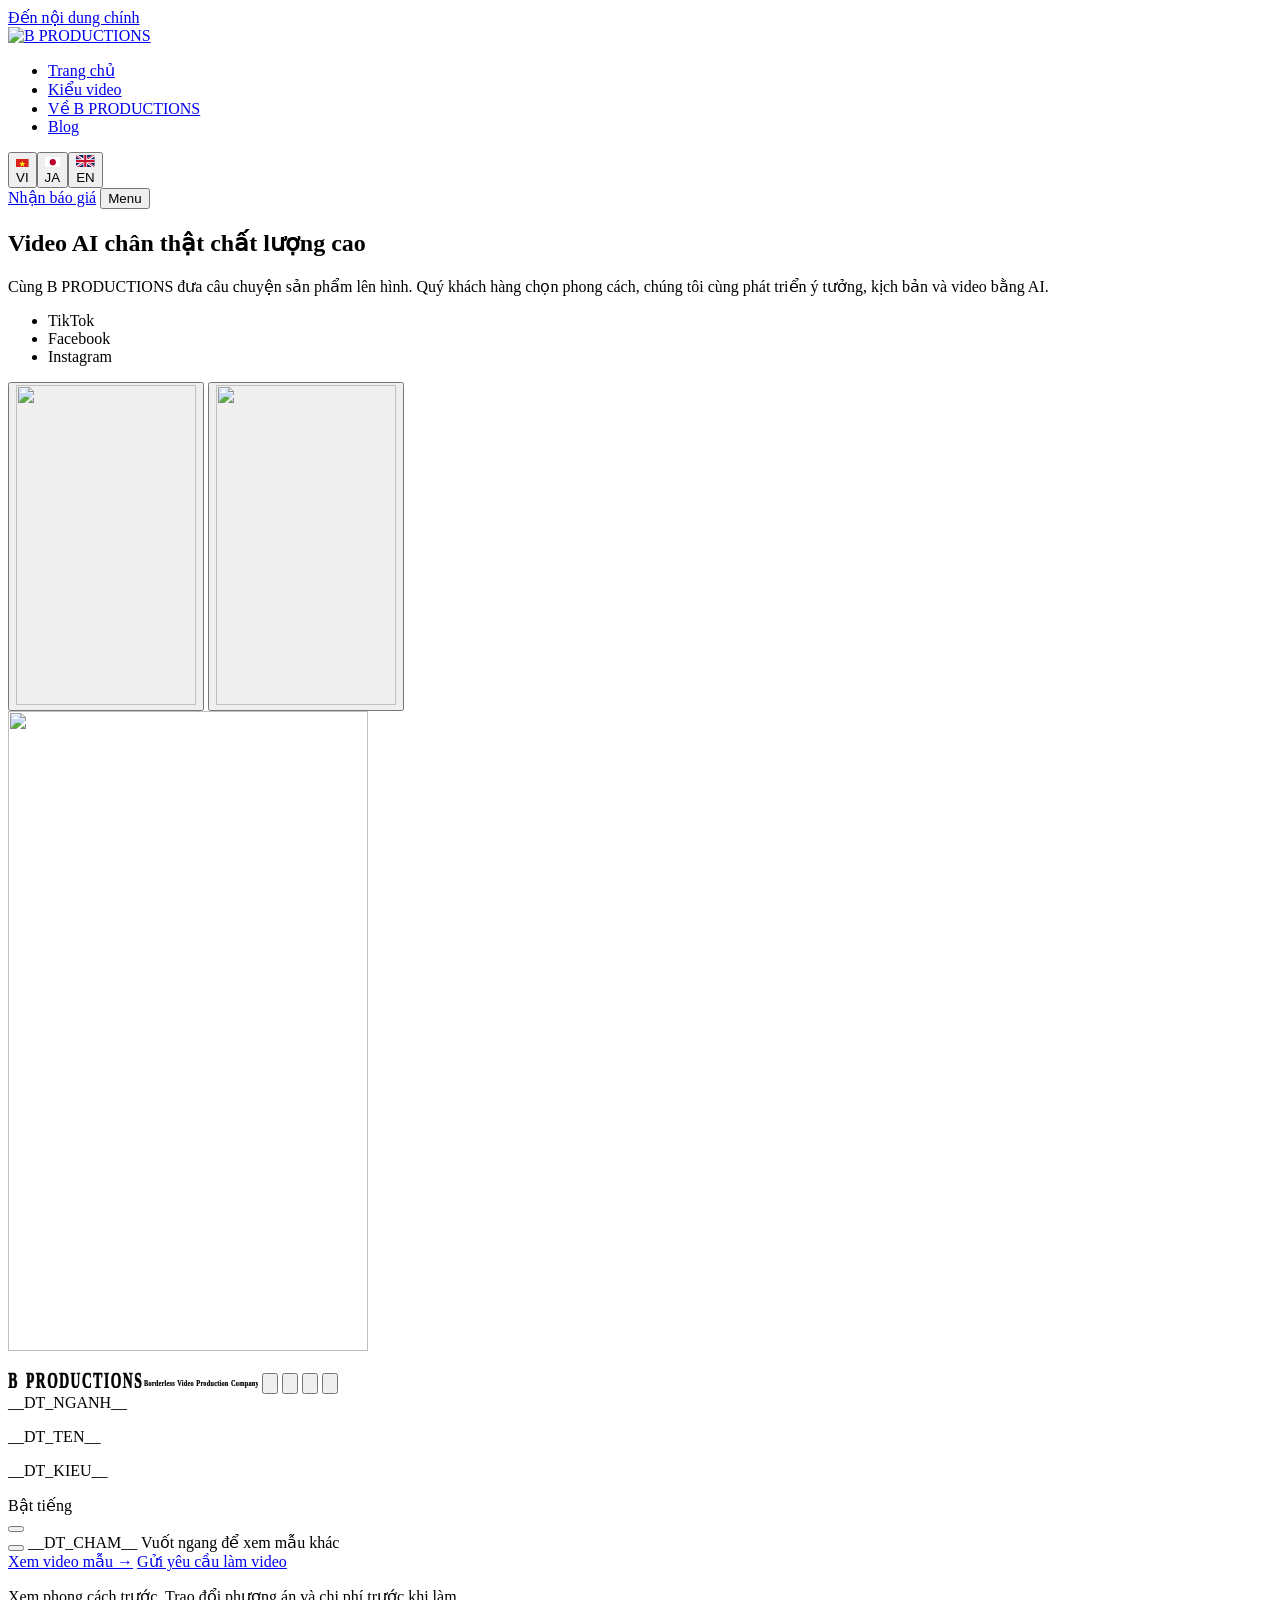
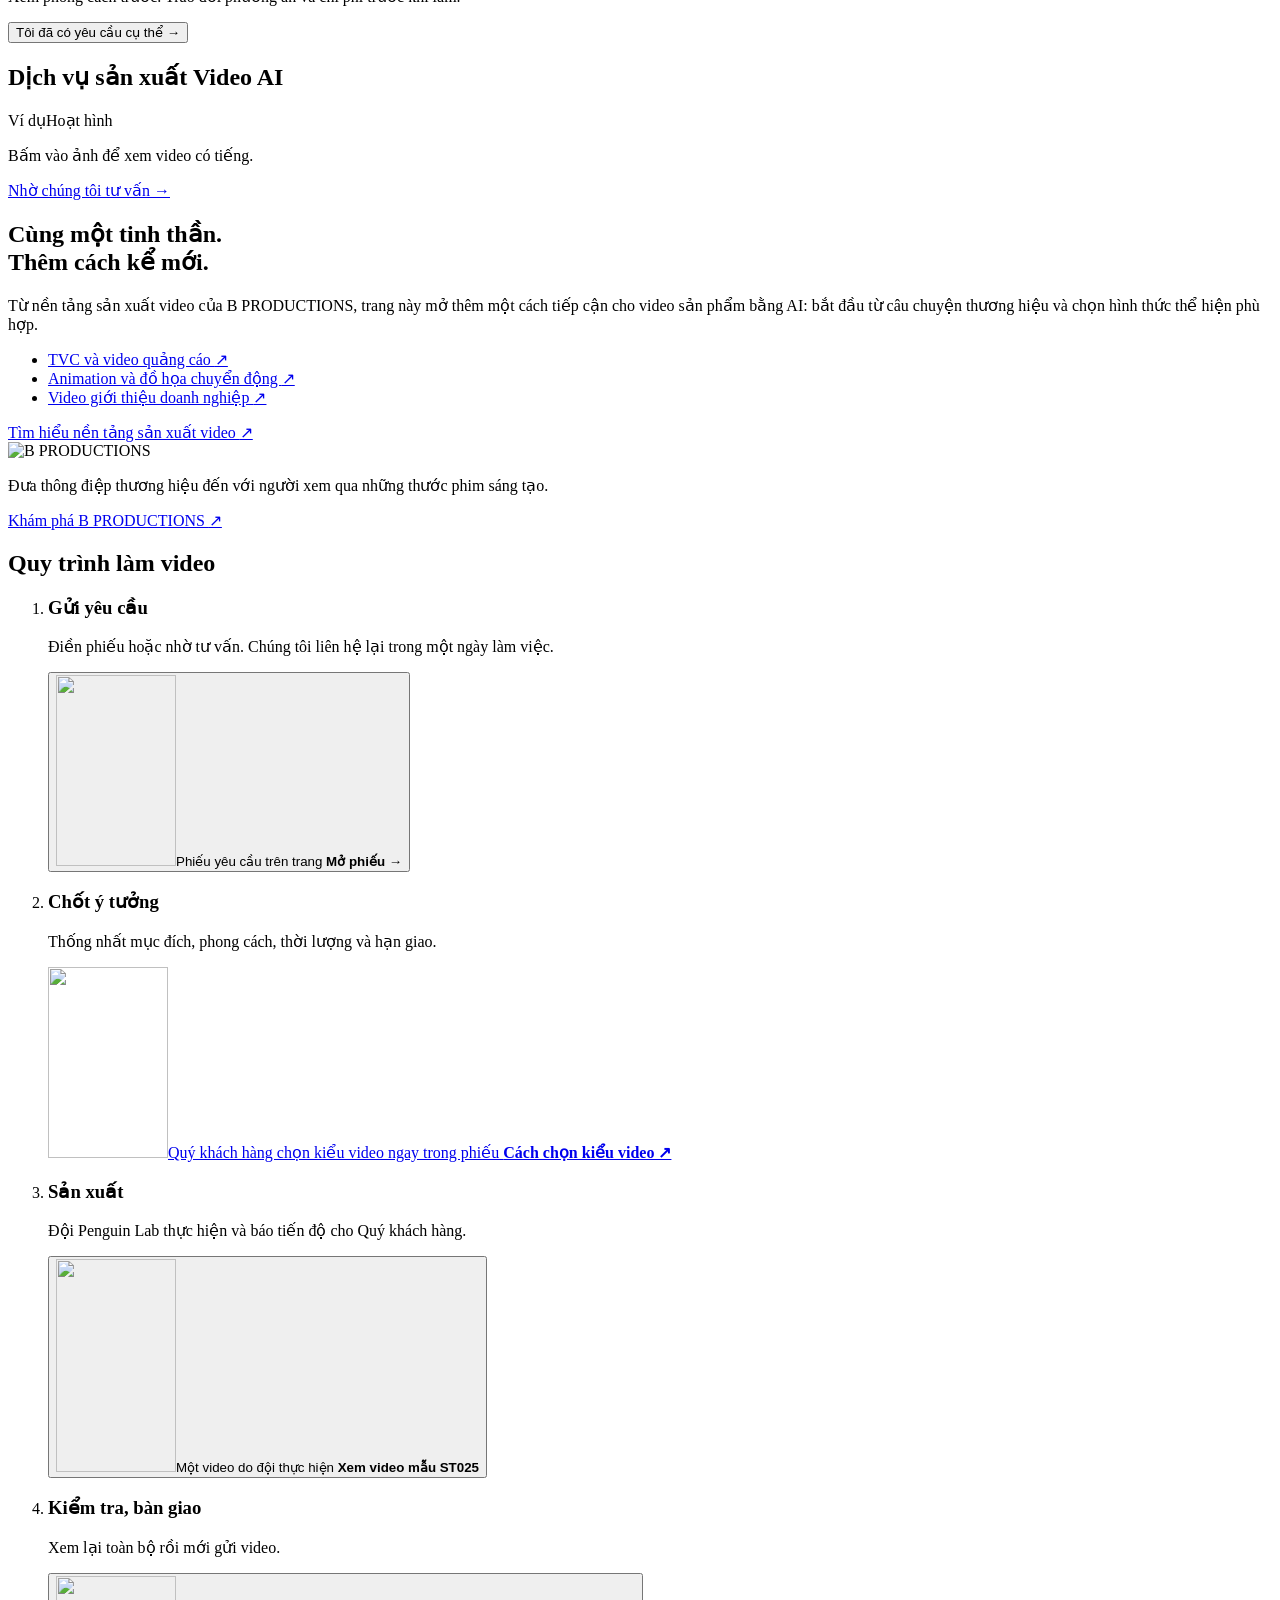
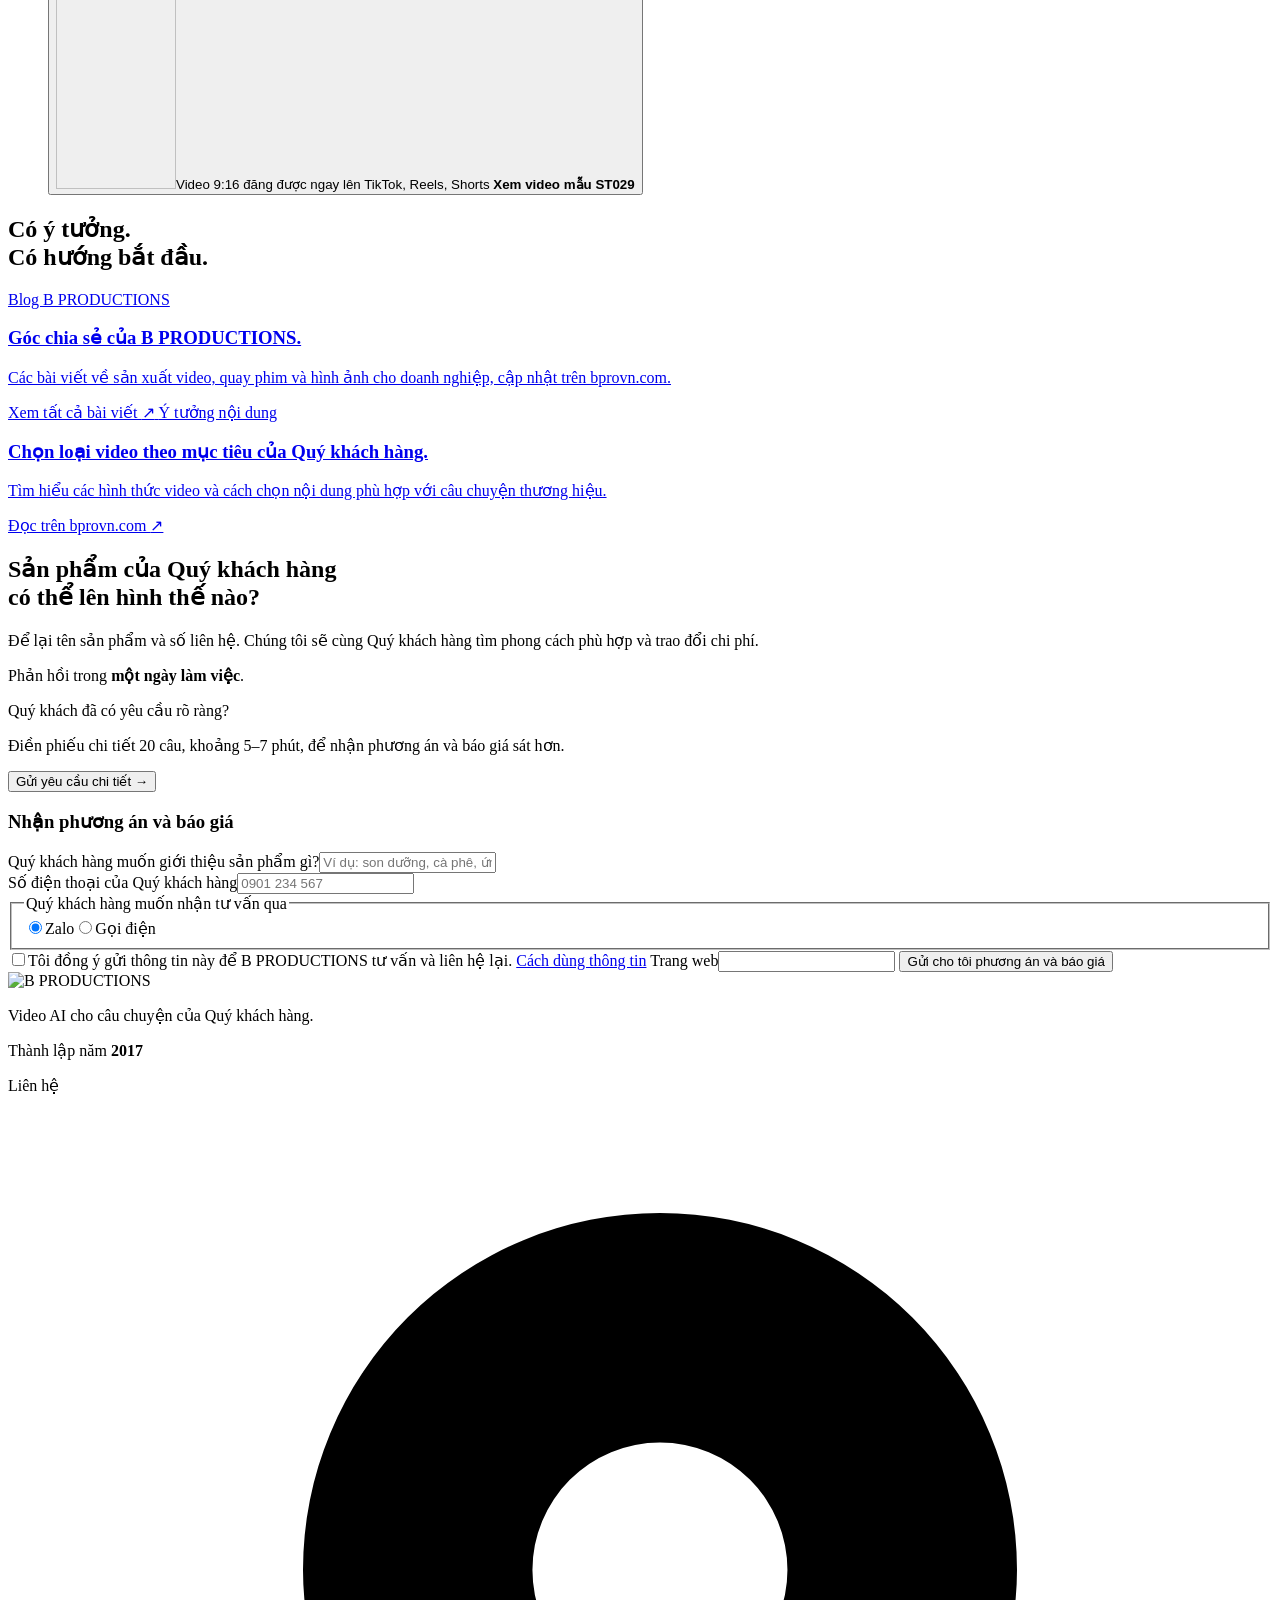
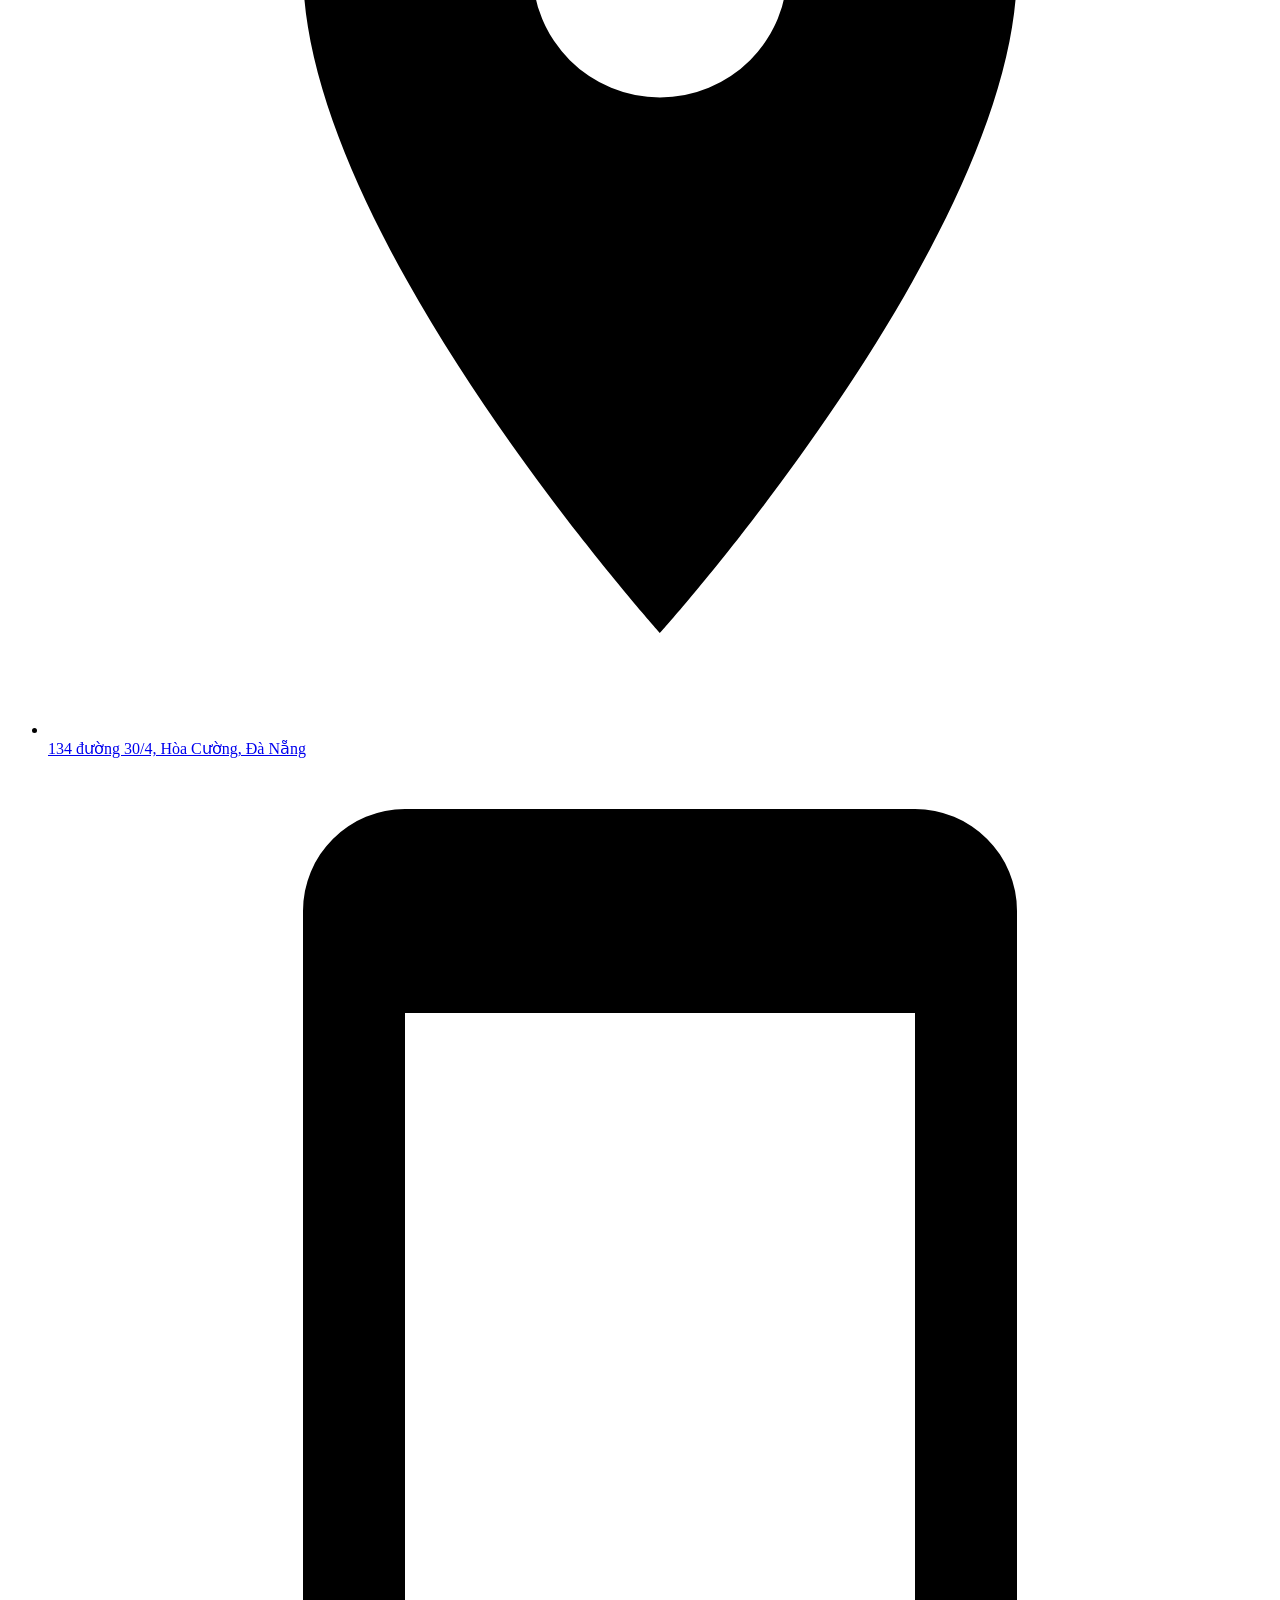
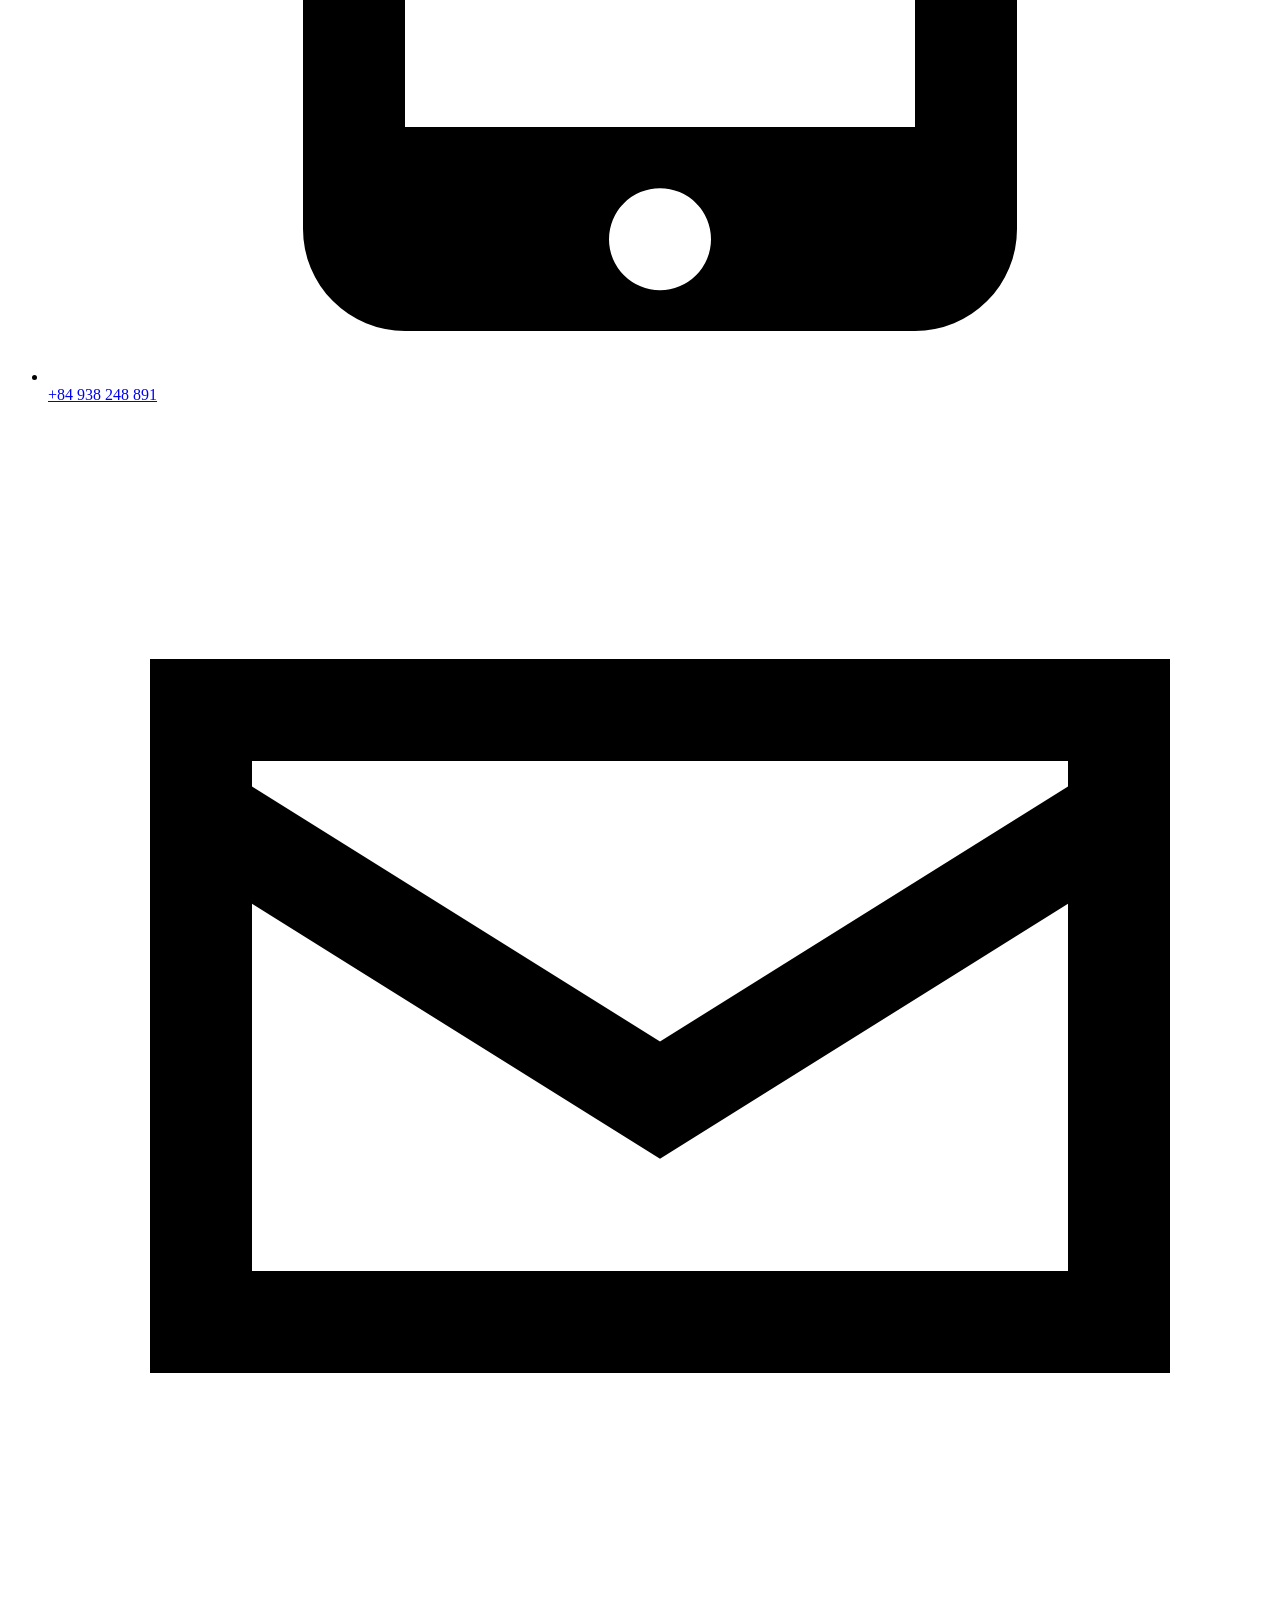
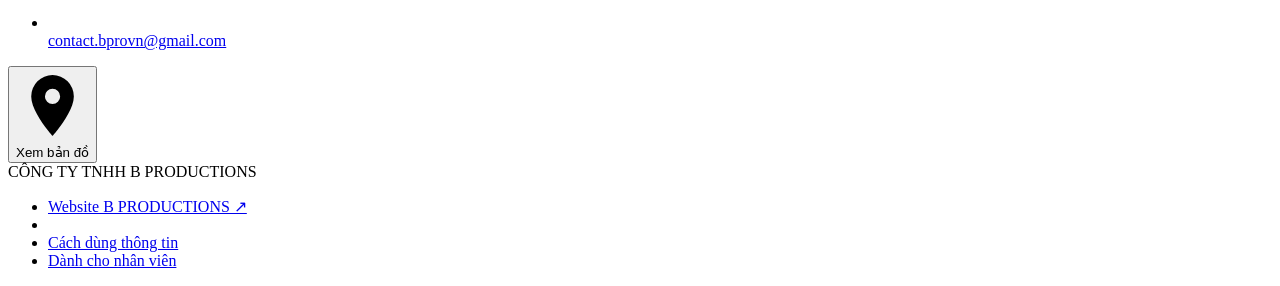
==== web/index.html @ f1bd4ec3 "Bản đồ chân trang mở đúng ghim B Productions Đà Nẵng; thanh chạy dưới điện thoại dùng Web Animations" ====
<!DOCTYPE html>
<html lang="vi">
<head>
<meta charset="utf-8">
<meta name="viewport" content="width=device-width, initial-scale=1">
<title>Video AI chân thật chất lượng cao | B PRODUCTIONS</title>
<meta name="description" content="Khám phá video AI từ B PRODUCTIONS. Xem mẫu, chọn phong cách và gửi yêu cầu để cùng chúng tôi phát triển ý tưởng, kịch bản và phương án cho sản phẩm của Quý khách hàng.">
<meta property="og:type" content="website">
<meta property="og:title" content="Video AI chân thật chất lượng cao | B PRODUCTIONS">
<meta property="og:description" content="Chọn phong cách Quý khách hàng thích. Cùng B PRODUCTIONS đưa câu chuyện sản phẩm lên hình.">
<meta name="theme-color" content="#1c1c1c">
<link rel="icon" href="/bieu-tuong.png" type="image/png">
<link rel="preconnect" href="https://www.youtube-nocookie.com">
<link rel="preload" href="/fonts/InterDisplay-ExtraBold.woff" as="font" type="font/woff" crossorigin>
<link rel="preload" href="/fonts/Inter-Regular.woff" as="font" type="font/woff" crossorigin>
<link rel="preload" href="/anh-mau/ST025.webp" as="image" type="image/webp" imagesrcset="/anh-mau/nho/ST025.webp 270w, /anh-mau/ST025.webp 360w" imagesizes="(max-width: 760px) 140px, 240px" fetchpriority="high">
<link rel="stylesheet" href="/goi.css">
</head>
<body class="parent-brand">
<a class="bo-qua" href="#noi-dung">Đến nội dung chính</a>
<header class="dau-trang"><div class="tien-trang" aria-hidden="true"></div>
  <a class="ten-studio" href="/" aria-label="B PRODUCTIONS — trang chủ"><img class="logo-anh logo-dau" src="/logo-chu-den-nho.webp" width="240" height="162" alt="B PRODUCTIONS"></a>
  <nav aria-label="Điều hướng chính">
    <ul class="menu">
      <li class="menu-trang-chu"><a href="#mo-dau" data-phan="mo-dau">Trang chủ</a></li>
      <li><a href="#mau" data-phan="mau">Kiểu video</a></li>
      <li><a href="#ve-b-productions" data-phan="ve-b-productions">Về B PRODUCTIONS</a></li>
      <li><a href="#goc-chia-se" data-phan="goc-chia-se">Blog</a></li>
    </ul>
    <div class="doi-nn" role="group" aria-label="Ngôn ngữ"><button type="button" data-doi-nn="vi" lang="vi" data-khong-dich aria-label="Tiếng Việt" title="Tiếng Việt"><svg class="co" viewBox="0 0 30 20" aria-hidden="true"><rect width="30" height="20" fill="#DA251D"/><polygon fill="#FFFF00" points="15,4 16.76,9.43 22.47,9.43 17.85,12.78 19.62,18.21 15,14.86 10.38,18.21 12.15,12.78 7.53,9.43 13.24,9.43"/></svg><span class="doi-nn-ma">VI</span></button><button type="button" data-doi-nn="ja" lang="ja" data-khong-dich aria-label="日本語" title="日本語"><svg class="co" viewBox="0 0 30 20" aria-hidden="true"><rect width="30" height="20" fill="#fff"/><circle cx="15" cy="10" r="6" fill="#BC002D"/></svg><span class="doi-nn-ma">JA</span></button><button type="button" data-doi-nn="en" lang="en" data-khong-dich aria-label="English" title="English"><svg class="co" viewBox="0 0 60 40" aria-hidden="true"><clipPath id="co-gb-1"><path d="M30,20 h30 v20 z v20 h-30 z h-30 v-20 z v-20 h30 z"/></clipPath><rect width="60" height="40" fill="#012169"/><path d="M0,0 L60,40 M60,0 L0,40" stroke="#fff" stroke-width="8"/><path d="M0,0 L60,40 M60,0 L0,40" clip-path="url(#co-gb-1)" stroke="#C8102E" stroke-width="5"/><path d="M30,0 v40 M0,20 h60" stroke="#fff" stroke-width="12"/><path d="M30,0 v40 M0,20 h60" stroke="#C8102E" stroke-width="7"/></svg><span class="doi-nn-ma">EN</span></button></div>
    <a class="nut nho" href="#tu-van">Nhận báo giá</a>
    <button type="button" class="menu-mo" id="menu-mo" aria-label="Mở menu" aria-haspopup="dialog" aria-controls="menu-dt"><span class="menu-mo-icon" aria-hidden="true"></span><span class="menu-mo-chu">Menu</span></button>
  </nav>
</header>
<dialog class="menu-dt" id="menu-dt" aria-labelledby="menu-dt-tieu-de">
  <div class="menu-dt-dau"><p id="menu-dt-tieu-de">Menu</p><button type="button" class="menu-dong" id="menu-dong" aria-label="Đóng menu">×</button></div>
  <nav aria-label="Menu trên điện thoại">
    <ul class="menu-dt-ds">
      <li><a href="#mo-dau">Trang chủ</a></li>
      <li><a href="#mau">Kiểu video</a></li>
      <li><a href="#ve-b-productions">Về B PRODUCTIONS</a></li>
      <li><a href="#goc-chia-se">Blog</a></li>
    </ul>
    <a class="nut menu-dt-nut" href="#tu-van">Nhận báo giá</a>
    <div class="doi-nn doi-nn-menu" role="group" aria-label="Ngôn ngữ"><button type="button" data-doi-nn="vi" lang="vi" data-khong-dich aria-label="Tiếng Việt" title="Tiếng Việt"><svg class="co" viewBox="0 0 30 20" aria-hidden="true"><rect width="30" height="20" fill="#DA251D"/><polygon fill="#FFFF00" points="15,4 16.76,9.43 22.47,9.43 17.85,12.78 19.62,18.21 15,14.86 10.38,18.21 12.15,12.78 7.53,9.43 13.24,9.43"/></svg><span class="doi-nn-ma">VI</span><span class="doi-nn-ten">Tiếng Việt</span></button><button type="button" data-doi-nn="ja" lang="ja" data-khong-dich aria-label="日本語" title="日本語"><svg class="co" viewBox="0 0 30 20" aria-hidden="true"><rect width="30" height="20" fill="#fff"/><circle cx="15" cy="10" r="6" fill="#BC002D"/></svg><span class="doi-nn-ma">JA</span><span class="doi-nn-ten">日本語</span></button><button type="button" data-doi-nn="en" lang="en" data-khong-dich aria-label="English" title="English"><svg class="co" viewBox="0 0 60 40" aria-hidden="true"><clipPath id="co-gb-2"><path d="M30,20 h30 v20 z v20 h-30 z h-30 v-20 z v-20 h30 z"/></clipPath><rect width="60" height="40" fill="#012169"/><path d="M0,0 L60,40 M60,0 L0,40" stroke="#fff" stroke-width="8"/><path d="M0,0 L60,40 M60,0 L0,40" clip-path="url(#co-gb-2)" stroke="#C8102E" stroke-width="5"/><path d="M30,0 v40 M0,20 h60" stroke="#fff" stroke-width="12"/><path d="M30,0 v40 M0,20 h60" stroke="#C8102E" stroke-width="7"/></svg><span class="doi-nn-ma">EN</span><span class="doi-nn-ten">English</span></button></div>
  </nav>
</dialog>
<main id="noi-dung">
  <section class="mo-dau san-khau" id="mo-dau" aria-labelledby="tieu-de-chinh">
    <div class="tuong-nen" aria-hidden="true" inert>
      <div class="tuong-doc" id="tuong-doc"></div>
      <div class="tuong-ngang" id="tuong-ngang"></div>
    </div>
    <div class="mo-dau-chu">
      <div class="khung-ngam">
        <h1 id="tieu-de-chinh"><span class="h1-dong">Video AI</span> <span class="h1-dong">chân thật</span> <span class="h1-dong h1-nen">chất lượng cao</span></h1>
        <span class="khung-goc" aria-hidden="true"><i></i><i></i><i></i><i></i></span>
        <span class="tia-quet" aria-hidden="true"></span>
      </div>
      <span class="ma-vach" aria-hidden="true"></span>
      <p class="hero-description">Cùng B PRODUCTIONS đưa câu chuyện sản phẩm lên hình. Quý khách hàng chọn phong cách, chúng tôi cùng phát triển ý tưởng, kịch bản và video bằng AI.</p>
    </div>
    <div class="tuong" id="tuong">
      <div class="dt-hop">
        <div class="dt-cum">
        <ul class="dt-nen-tang" aria-hidden="true"><li>TikTok</li><li>Facebook</li><li>Instagram</li></ul>
        <button type="button" class="dt-ben trai" id="dt-ben-trai" aria-label="Xem video mẫu trước"><img alt="" width="180" height="320" src="/anh-mau/nho/__ANH_TRAI__.webp" fetchpriority="high"></button>
        <button type="button" class="dt-ben phai" id="dt-ben-phai" aria-label="Xem video mẫu kế tiếp"><img alt="" width="180" height="320" src="/anh-mau/nho/__ANH_PHAI__.webp" fetchpriority="high"></button>
        <div class="dien-thoai" id="dien-thoai">
          <div class="dt-man" id="dt-man">
            <div class="dt-canh" id="dt-canh"><div class="dt-mot hien" data-ma="__MAU_DAU__"><div class="khung"><img alt="" width="360" height="640" decoding="async" fetchpriority="high" src="/anh-mau/__MAU_DAU__.webp" srcset="/anh-mau/nho/__MAU_DAU__.webp 270w, /anh-mau/__MAU_DAU__.webp 360w" sizes="(max-width: 760px) 140px, 240px"></div></div></div>
            <div class="dt-video" id="dt-video"></div>
            <div class="dt-phat" id="dt-phat"><div class="khung"></div></div>
            <div class="dt-tim-bay" id="dt-tim-bay" aria-hidden="true"></div>
            <div class="dt-bay-len" id="dt-bay-len" aria-hidden="true"></div>
            <p class="dt-bao" id="dt-bao" role="status"></p>
            <div class="dt-tren" aria-hidden="true"><span class="dt-ma" id="dt-ma"></span><span class="dt-dem" id="dt-dem"></span></div>
            <div class="dt-ray">
              <span class="dt-dai-dien" aria-hidden="true"><span class="dt-kenh" aria-hidden="true"><span class="logo-b logo-kenh"><span class="logo-vach"></span><svg class="logo-ten" viewBox="0 0 631 80" width="8.47em" height="1.07em"><text x="315.5" y="80" text-anchor="middle" textLength="631" lengthAdjust="spacingAndGlyphs" font-size="110" font-weight="700" letter-spacing="12" word-spacing="18" stroke="currentColor" stroke-width="3.5">B PRODUCTIONS</text></svg><svg class="logo-phu" viewBox="0 0 535 38" width="7.18em" height="0.51em"><text x="267.5" y="29" text-anchor="middle" textLength="535" lengthAdjust="spacingAndGlyphs" font-size="39" font-weight="700" letter-spacing="1.4" word-spacing="4" stroke="currentColor" stroke-width="1.1">Borderless Video Production Company</text></svg></span></span><span class="dt-theo"></span></span>
              <button type="button" class="dt-ray-nut" id="dt-tim" aria-label="Thả tim cho mẫu này"><svg viewBox="0 0 24 24" aria-hidden="true"><path d="M12 21s-7.5-4.6-9.6-9.2C.9 8.4 3 4.5 6.7 4.5c2.1 0 3.6 1.2 4.3 2.6.7-1.4 2.2-2.6 4.3-2.6 3.7 0 5.8 3.9 4.3 7.3C19.5 16.4 12 21 12 21z"/></svg><span class="dt-so" id="dt-so-tim" data-nhan="Thích"></span></button>
              <button type="button" class="dt-ray-nut" id="dt-hoi" aria-label="Hỏi về mẫu này"><svg viewBox="0 0 24 24" aria-hidden="true"><path d="M12 3C6.5 3 2 6.9 2 11.6c0 2.5 1.3 4.8 3.4 6.3L4.6 21l3.9-1.9c1.1.3 2.3.5 3.5.5 5.5 0 10-3.9 10-8.6S17.5 3 12 3z"/></svg><span class="dt-so" id="dt-so-bl" data-nhan="Hỏi"></span></button>
              <button type="button" class="dt-ray-nut" id="dt-chia-se" aria-label="Chia sẻ trang này"><svg viewBox="0 0 24 24" aria-hidden="true"><path d="M14 4l8 7.5-8 7.5v-4.6c-5.3 0-8.8 1.6-11.6 5.6 1-5.6 4.2-10.7 11.6-11.6V4z"/></svg><span class="dt-so" id="dt-so-cs" data-nhan="Chia sẻ"></span></button>
              <button type="button" class="dt-ray-nut dt-ray-lon" id="dt-xem-lon" aria-label="Xem video mẫu này cỡ lớn"><svg viewBox="0 0 24 24" aria-hidden="true"><path d="M4 4h6v2H7.4l4.3 4.3-1.4 1.4L6 7.4V10H4V4zm16 16h-6v-2h2.6l-4.3-4.3 1.4-1.4 4.3 4.3V14h2v6z"/></svg><span class="dt-so" data-nhan="Phóng to"></span></button>
              <span class="dt-dia" aria-hidden="true"><span class="logo-vach"></span></span>
            </div>
            <div class="dt-duoi" id="dt-duoi" aria-hidden="true"><span class="dt-nganh" id="dt-nganh">__DT_NGANH__</span><p class="dt-ten" id="dt-ten">__DT_TEN__</p><p class="dt-kieu" id="dt-kieu">__DT_KIEU__</p><span class="dt-nghe" id="dt-nghe"><span class="dt-loa"></span><span id="dt-nghe-chu">Bật tiếng</span></span></div>
            <div class="dt-tien" aria-hidden="true"><span id="dt-tien"></span></div>
            <button type="button" class="dt-mo" id="dt-mo" aria-label="Phát video mẫu"></button>
          </div>
        </div>
        </div>
        <div class="dt-thanh">
          <button type="button" class="tuong-dung" id="tuong-dung" aria-pressed="false" aria-label="Dừng tự xoay"><span class="dt-dung" aria-hidden="true"></span></button>
          <span class="dt-cham" id="dt-cham" aria-hidden="true">__DT_CHAM__</span>
          <span class="dt-goi-y" aria-hidden="true" data-goi-y="Kéo ngang để xem mẫu khác">Vuốt ngang để xem mẫu khác</span>
        </div>
      </div>
    </div>
    <div class="hero-footer">
      <div class="hang-nut">
        <a class="nut" href="#mau">Xem video mẫu <span aria-hidden="true">→</span></a>
        <a class="nut-phu" href="#tu-van">Gửi yêu cầu làm video</a>
      </div>
      <p class="hero-note">Xem phong cách trước. Trao đổi phương án và chi phí trước khi làm.</p>
      <button type="button" class="nut-chu lien-chi-tiet" data-bat-dau>Tôi đã có yêu cầu cụ thể →</button>
      <p class="dang-do" id="dang-do" hidden></p>
      <p class="bao-loi" id="loi-mo-dau" role="alert" hidden></p>
    </div>
  </section>

  <section class="mau mau-toi" id="mau" aria-labelledby="mau-tieu-de">
    <div class="muc-dau">
      <div class="mau-dau-chu">
        <h2 id="mau-tieu-de">Dịch vụ sản xuất Video AI</h2>
        <p class="kieu-chay" aria-hidden="true"><span class="kieu-chay-nhan">Ví dụ</span><span class="kieu-chay-chu" id="kieu-chay-chu">Hoạt hình</span><span class="con-tro"></span></p>
      </div>
      <div class="mau-dau-ben">
        <p class="dan goi-y-tieng"><span class="song-am" aria-hidden="true"><i></i><i></i><i></i><i></i><i></i></span>Bấm vào ảnh để xem video có tiếng.</p>
      </div>
    </div>
    <div class="loc" id="loc" role="group" aria-label="Lọc mẫu video" hidden></div>
    <div class="loc loc-nganh" id="loc-nganh" role="group" aria-label="Chọn ngành hàng" hidden></div>
    <p class="loc-dang-chon" id="loc-dang-chon" hidden></p>
    <div class="hang-mau-ds" id="hang-mau"></div>
    <div class="ray-hop" hidden>
      <ul class="ray" id="luoi-mau" tabindex="0" aria-label="Danh sách mẫu video" aria-describedby="ray-goi-y"></ul>
      <div class="ray-huong-dan" id="ray-huong-dan" hidden>
        <p id="ray-goi-y">Vuốt ngang để xem thêm <span aria-hidden="true">↔</span></p>
        <div class="ray-dieu-huong"><span id="ray-vi-tri" aria-live="polite" aria-atomic="true"></span><button type="button" class="ray-nut" id="ray-truoc" aria-label="Xem mẫu trước" aria-controls="luoi-mau">‹</button><button type="button" class="ray-nut" id="ray-sau" aria-label="Xem mẫu tiếp theo" aria-controls="luoi-mau">›</button></div>
      </div>
    </div>
    <button type="button" class="nut-phu xem-them-mau" id="xem-them-mau" hidden></button>
    <div class="mau-duoi"><p class="dem-mau an-di" id="dem-mau" aria-live="polite"></p><a href="#tu-van" class="nut-chu">Nhờ chúng tôi tư vấn →</a></div>
  </section>

  <section class="thuong-hieu-goc" id="ve-b-productions" aria-labelledby="thuong-hieu-tieu-de">
    <div class="thuong-hieu-chu">
      <h2 id="thuong-hieu-tieu-de">Cùng một tinh thần.<br>Thêm cách kể mới.</h2>
      <p>Từ nền tảng sản xuất video của B PRODUCTIONS, trang này mở thêm một cách tiếp cận cho video sản phẩm bằng AI: bắt đầu từ câu chuyện thương hiệu và chọn hình thức thể hiện phù hợp.</p>
      <ul class="nang-luc-goc">
        <li><a href="https://www.bprovn.com/dich-vu-video#:~:text=TVC%20QU%E1%BA%A2NG%20C%C3%81O" target="_blank" rel="noopener noreferrer">TVC và video quảng cáo <span aria-hidden="true">↗</span></a></li>
        <li><a href="https://www.bprovn.com/dich-vu-video#:~:text=ANIMATION" target="_blank" rel="noopener noreferrer">Animation và đồ họa chuyển động <span aria-hidden="true">↗</span></a></li>
        <li><a href="https://www.bprovn.com/dich-vu-video#:~:text=VIDEO%20GI%E1%BB%9AI%20THI%E1%BB%86U%20DOANH%20NGHI%E1%BB%86P" target="_blank" rel="noopener noreferrer">Video giới thiệu doanh nghiệp <span aria-hidden="true">↗</span></a></li>
      </ul>
      <a href="https://www.bprovn.com/dich-vu-video" target="_blank" rel="noopener noreferrer">Tìm hiểu nền tảng sản xuất video <span aria-hidden="true">↗</span></a>
    </div>
    <div class="thuong-hieu-dau">
      <span class="khung-goc" aria-hidden="true"><i></i><i></i><i></i><i></i></span>
      <img class="logo-anh logo-the" src="/logo-chu-den.webp" width="480" height="324" alt="B PRODUCTIONS" loading="lazy">
      <p>Đưa thông điệp thương hiệu đến với người xem qua những thước phim sáng tạo.</p>
      <a class="thuong-hieu-nut" href="https://www.bprovn.com/" target="_blank" rel="noopener noreferrer">Khám phá B PRODUCTIONS <span aria-hidden="true">↗</span></a>
    </div>
  </section>

  <section class="quy-trinh" id="quy-trinh" aria-labelledby="quy-trinh-tieu-de">
    <div class="muc-dau"><h2 id="quy-trinh-tieu-de">Quy trình làm video</h2></div>
    <ol class="quy-trinh-ds">
      <li><h3 id="qt-ten-1">Gửi yêu cầu</h3><div class="qt-chi-tiet" id="qt-1"><p>Điền phiếu hoặc nhờ tư vấn. Chúng tôi liên hệ lại trong <span data-hen>một ngày làm việc</span>.</p>
        <button type="button" class="qt-chung" data-qt-phieu><img src="/anh-quy-trinh/phieu.webp" alt="" width="120" height="191" loading="lazy"><span>Phiếu yêu cầu trên trang <b>Mở phiếu →</b></span></button></div></li>
      <li><h3 id="qt-ten-2">Chốt ý tưởng</h3><div class="qt-chi-tiet" id="qt-2"><p>Thống nhất mục đích, phong cách, thời lượng và hạn giao.</p>
        <a class="qt-chung" href="https://www.bprovn.com/blog/dich-vu-san-xuat-video-marketing" target="_blank" rel="noopener noreferrer"><img src="/anh-quy-trinh/chon-kieu.webp" alt="" width="120" height="191" loading="lazy"><span>Quý khách hàng chọn kiểu video ngay trong phiếu <b>Cách chọn kiểu video ↗</b></span></a></div></li>
      <li><h3 id="qt-ten-3">Sản xuất</h3><div class="qt-chi-tiet" id="qt-3"><p>Đội Penguin Lab thực hiện và báo tiến độ cho Quý khách hàng.</p>
        <button type="button" class="qt-chung" data-mo-mau="ST025"><img src="/anh-quy-trinh/ST025.webp" alt="" width="120" height="213" loading="lazy"><span>Một video do đội thực hiện <b>Xem video mẫu ST025</b></span></button></div></li>
      <li><h3 id="qt-ten-4">Kiểm tra, bàn giao</h3><div class="qt-chi-tiet" id="qt-4"><p>Xem lại toàn bộ rồi mới gửi video.</p>
        <button type="button" class="qt-chung" data-mo-mau="ST029"><img src="/anh-quy-trinh/ST029.webp" alt="" width="120" height="213" loading="lazy"><span>Video 9:16 đăng được ngay lên TikTok, Reels, Shorts <b>Xem video mẫu ST029</b></span></button></div></li>
    </ol>
  </section>

  <section class="danh-gia" id="danh-gia" aria-labelledby="danh-gia-tieu-de" hidden>
    <div class="muc-dau"><h2 id="danh-gia-tieu-de">Khách hàng nói gì sau khi làm video</h2><div class="dg-tong" id="dg-tong"></div></div>
    <ul class="dg-ds" id="dg-ds"></ul>
  </section>

  <section class="goc-chia-se" id="goc-chia-se" aria-labelledby="chia-se-tieu-de">
    <div class="muc-dau"><h2 id="chia-se-tieu-de">Có ý tưởng.<br class="xuong-dong-hep"> Có hướng bắt đầu.</h2></div>
    <div class="bai-viet-luoi">
      <a class="bai-viet" href="https://www.bprovn.com/blog" target="_blank" rel="noopener noreferrer">
        <span class="bai-viet-chuyen-muc">Blog B PRODUCTIONS</span>
        <h3>Góc chia sẻ của B PRODUCTIONS.</h3>
        <p>Các bài viết về sản xuất video, quay phim và hình ảnh cho doanh nghiệp, cập nhật trên bprovn.com.</p>
        <span class="bai-viet-xem">Xem tất cả bài viết <span aria-hidden="true">↗</span></span>
      </a>
      <a class="bai-viet" href="https://www.bprovn.com/blog/dich-vu-san-xuat-video-marketing" target="_blank" rel="noopener noreferrer">
        <span class="bai-viet-chuyen-muc">Ý tưởng nội dung</span>
        <h3>Chọn loại video theo mục tiêu của Quý khách hàng.</h3>
        <p>Tìm hiểu các hình thức video và cách chọn nội dung phù hợp với câu chuyện thương hiệu.</p>
        <span class="bai-viet-xem">Đọc trên bprovn.com <span aria-hidden="true">↗</span></span>
      </a>
    </div>
  </section>
  <section class="tu-van" id="tu-van" aria-labelledby="tu-van-tieu-de">
    <div class="tu-van-chu"><h2 id="tu-van-tieu-de">Sản phẩm của Quý khách hàng<br>có thể lên hình thế nào?</h2><p class="dan">Để lại tên sản phẩm và số liên hệ. Chúng tôi sẽ cùng Quý khách hàng tìm phong cách phù hợp và trao đổi chi phí.</p><div class="tu-van-hang"><div class="tu-van-them"><p class="tu-van-hen">Phản hồi trong <strong data-hen>một ngày làm việc</strong>.</p><p class="tu-van-goi"><a id="goi-studio" hidden></a></p><div class="tu-van-chi-tiet"><p class="tvct-hoi">Quý khách đã có yêu cầu rõ ràng?</p><p class="tvct-mo">Điền phiếu chi tiết 20 câu, khoảng 5–7 phút, để nhận phương án và báo giá sát hơn.</p><button type="button" class="nut tvct-nut" data-bat-dau>Gửi yêu cầu chi tiết →</button></div></div></div></div>
    <div class="tu-van-hop">
      <form id="form-tu-van" novalidate>
        <h3>Nhận phương án và báo giá</h3>
        <div class="truong"><label class="nhan" for="tv-san-pham">Quý khách hàng muốn giới thiệu sản phẩm gì?</label><input type="text" id="tv-san-pham" name="san_pham" maxlength="300" placeholder="Ví dụ: son dưỡng, cà phê, ứng dụng…" required></div>
        <div class="truong"><label class="nhan" for="tv-lien-he">Số điện thoại của Quý khách hàng</label><input type="tel" id="tv-lien-he" name="lien_he" maxlength="30" autocomplete="tel" inputmode="tel" placeholder="0901 234 567" required></div>
        <fieldset class="truong tv-kenh"><legend class="nhan">Quý khách hàng muốn nhận tư vấn qua</legend>
          <div class="chon-nho"><label><input type="radio" name="kenh" value="Zalo" checked><span>Zalo</span></label><label><input type="radio" name="kenh" value="Điện thoại"><span>Gọi điện</span></label></div>
        </fieldset>
        <div id="tv-mau" class="tv-mau" hidden><span>Mẫu Quý khách hàng quan tâm: <strong id="tv-mau-ten"></strong></span><button type="button" class="nut-chu" id="tv-bo-mau">Bỏ chọn</button></div>
        <label class="dong-y tv-dong-y"><input type="checkbox" id="tv-dong-y" required><span>Tôi đồng ý gửi thông tin này để <span data-studio>B PRODUCTIONS</span> tư vấn và liên hệ lại. <a href="/chinh-sach" target="_blank" rel="noopener">Cách dùng thông tin</a></span></label>
        <label class="an-di" aria-hidden="true">Trang web<input type="text" id="tv-trang-web" tabindex="-1" autocomplete="off"></label>
        <p class="bao-loi" id="tv-loi" role="alert" hidden></p>
        <button type="submit" class="nut tv-gui" id="tv-gui">Gửi cho tôi phương án và báo giá</button>
      </form>
      <div id="tv-thanh-cong" class="tv-thanh-cong" hidden role="status"><span class="dau-xong" aria-hidden="true">✓</span><h3 tabindex="-1" id="tv-cam-on">Chúng tôi đã nhận được yêu cầu của Quý khách hàng.</h3><p>Chúng tôi sẽ liên hệ qua <span id="tv-kenh-da-gui">Zalo</span> trong <span data-hen>một ngày làm việc</span> để trao đổi về <strong id="tv-san-pham-da-gui"></strong>.</p>
        <form id="form-bo-sung" class="bo-sung" novalidate>
          <h4>Mời Quý khách hàng trả lời thêm vài câu để chúng tôi chuẩn bị phương án sát hơn</h4>
          <p class="form-goi-y">Không bắt buộc. Chọn câu nào cũng được, rồi bấm gửi.</p>
          <div class="truong"><label class="nhan" for="bs-ten">Xin cho biết tên của Quý khách hàng</label><input type="text" id="bs-ten" maxlength="300" autocomplete="name" placeholder="Ví dụ: Nguyễn Văn A"></div>
          <div id="bs-cau"></div>
          <p class="bao-loi" id="bs-loi" role="alert" hidden></p>
          <button type="submit" class="nut tv-gui" id="bs-gui">Gửi thêm thông tin</button>
        </form>
        <p id="bs-xong" class="bs-xong" hidden role="status" tabindex="-1">Cảm ơn Quý khách hàng, chúng tôi đã ghi lại.</p>
        <div class="hang-nut tv-tiep"><button type="button" class="nut-phu" data-bat-dau>Gửi yêu cầu chi tiết</button><a href="#mau" class="nut-chu">Xem thêm mẫu</a></div></div>
    </div>
  </section>


  <section class="phieu" id="phieu" hidden>
    <h1 class="an-di">Yêu cầu làm video</h1>
    <div class="tien-do" id="tien-do"><div class="tien-do-chu"><span id="tien-do-nhom"></span><span id="tien-do-luu" aria-live="polite"></span></div><div class="tien-do-thanh"><div id="tien-do-day"></div></div></div>
    <div class="phieu-layout">
    <aside class="phieu-sidebar" aria-label="Các phần của phiếu">
      <p class="phieu-sidebar-ten">Yêu cầu làm video</p>
      <p>Đi từng phần để chúng tôi hiểu sản phẩm và ý tưởng của Quý khách hàng.</p>
      <ol id="phieu-cac-buoc"></ol>
      <p class="phieu-sidebar-ghi-chu">Câu trả lời được lưu trong lúc điền theo sự đồng ý của Quý khách hàng.</p>
    </aside>
    <div class="phieu-than"><h2 id="ten-nhom" tabindex="-1"></h2><p class="dan" id="mo-ta-nhom"></p><div id="cac-cau"></div>
      <div class="ket-thuc" id="ket-thuc" hidden><label class="dong-y"><input type="checkbox" id="dong-y"><span>Tôi đồng ý gửi phiếu và để <span data-studio>B PRODUCTIONS</span> dùng thông tin trong phiếu này để tư vấn, báo giá và liên hệ lại với tôi. <a href="/chinh-sach" target="_blank" rel="noopener">Xem cách chúng tôi dùng thông tin</a></span></label><label class="an-di" aria-hidden="true">Trang web <input type="text" id="trang-web" tabindex="-1" autocomplete="off"></label></div>
      <p class="bao-loi" id="loi-phieu" role="alert" hidden></p><div class="hang-nut dieu-huong"><button type="button" class="nut-chu" id="quay-lai">Quay lại</button><button type="button" class="nut" id="tiep-tuc">Lưu và tiếp tục</button></div>
    </div>
    </div>
  </section>
  <section class="cam-on" id="cam-on" hidden><span class="xac-nhan-dau" aria-hidden="true">✓</span><h2 tabindex="-1" id="cam-on-tieu-de">Chúng tôi đã nhận được phiếu của Quý khách hàng</h2><p class="dan"><span data-studio>B PRODUCTIONS</span> sẽ liên hệ lại kèm phương án và báo giá trong <span data-hen>một ngày làm việc</span>. <span id="cam-on-co-tom-tat">Dưới đây là những gì Quý khách hàng đã gửi.</span></p><dl class="tom-tat" id="tom-tat"></dl><div class="hang-nut"><a class="nut" id="zalo-cam-on" hidden target="_blank" rel="noopener">Nhắn Zalo cho chúng tôi</a><a class="nut-phu" href="/">Về trang chủ</a><button type="button" class="nut-chu" id="in-phieu">In hoặc lưu bản tóm tắt này</button></div></section>
</main>

<dialog class="bat-dau-hop" id="bat-dau-hop" aria-labelledby="bat-dau-tieu-de" aria-describedby="bat-dau-mo-ta"><button type="button" class="hop-dong" id="bat-dau-huy" aria-label="Đóng">×</button><h2 id="bat-dau-tieu-de">Cùng làm rõ ý tưởng của Quý khách hàng.</h2><p class="dan" id="bat-dau-mo-ta">Phiếu gồm 20 câu trong 6 phần, mất khoảng 5–7 phút. Quý khách hàng có thể dừng và quay lại làm tiếp.</p><label class="dong-y"><input type="checkbox" id="dong-y-luu"><span>Tôi đồng ý lưu câu trả lời và ảnh lên hệ thống ngay trong lúc điền để tiếp tục sau. Nhân viên có thể xem phiếu dở để hỗ trợ. Bản nháp cũng được lưu trên thiết bị này. <a href="/chinh-sach" target="_blank" rel="noopener">Cách dùng thông tin</a></span></label><p class="bao-loi" id="loi-dong-y-luu" role="alert" hidden></p><button type="button" class="nut" id="bat-dau-xac-nhan">Bắt đầu điền phiếu</button><button type="button" class="nut-chu" id="bat-dau-nhanh">Tôi muốn tư vấn nhanh trước</button></dialog>

<dialog class="xem" id="xem" aria-labelledby="xem-ten">
  <div class="xem-dau"><div><span class="ma-mau" id="xem-ma"></span><h2 id="xem-ten"></h2><ul class="xem-the" id="xem-the" aria-label="Thẻ của mẫu"></ul></div><button type="button" class="xem-dong" id="xem-dong" aria-label="Đóng trình xem video">×</button></div>
  <div class="xem-noi-dung">
    <div class="xem-media">
      <div class="xem-than"><button type="button" class="ray-nut" id="xem-truoc" aria-label="Mẫu trước">‹</button><div class="xem-khung" id="xem-khung"></div><button type="button" class="ray-nut" id="xem-sau" aria-label="Mẫu sau">›</button></div>
      <div class="xem-dem"><span id="xem-dem"></span><a id="xem-ngoai" target="_blank" rel="noopener noreferrer">Mở trên YouTube ↗</a></div>
    </div>
    <div class="xem-ben">
      <div class="xem-huong-dan"><p id="xem-nganh"></p><h3>Một hướng thể hiện cho sản phẩm của Quý khách hàng.</h3><p id="xem-kieu"></p><p>Chọn mẫu làm điểm bắt đầu. Chúng tôi sẽ trao đổi để phát triển ý tưởng, kịch bản và chi phí phù hợp.</p></div>
      <div class="xem-chan"><button type="button" class="nut" id="xem-chon">Nhận báo giá làm video kiểu này</button><button type="button" class="nut-chu" id="xem-chi-tiet">Gửi yêu cầu chi tiết</button></div>
      <div class="xem-form" id="xem-form" hidden></div>
    </div>
  </div>
</dialog>
<button type="button" class="quay-lai-form" id="quay-lai-form" hidden></button>
<div class="thanh-duoi" id="thanh-duoi" hidden><a class="nut" href="#tu-van">Nhận báo giá</a><a class="nut-phu" href="#mau">Xem video mẫu</a></div>
<footer class="chan-trang">
  <div class="chan-thuong-hieu"><img class="logo-anh logo-chan" src="/logo-chu-trang-nho.webp" width="300" height="202" alt="B PRODUCTIONS" loading="lazy"><p class="chan-khau-hieu">Video AI cho câu chuyện của Quý khách hàng.</p><p class="chan-nam">Thành lập năm <strong>2017</strong></p></div>
  <div class="chan-cot"><p class="chan-tieu-de">Liên hệ</p>
    <ul class="chan-lien-he">
      <li><svg class="chan-icon" viewBox="0 0 24 24" aria-hidden="true"><path d="M12 2a7 7 0 0 0-7 7c0 5.2 7 13 7 13s7-7.8 7-13a7 7 0 0 0-7-7Zm0 9.5A2.5 2.5 0 1 1 12 6.5a2.5 2.5 0 0 1 0 5Z"/></svg><a href="https://maps.app.goo.gl/Ly6yPcVNhFNn95Zf6" target="_blank" rel="noopener noreferrer">134 đường 30/4, Hòa Cường, Đà Nẵng</a></li>
      <li><svg class="chan-icon" viewBox="0 0 24 24" aria-hidden="true"><path d="M7 1h10a2 2 0 0 1 2 2v18a2 2 0 0 1-2 2H7a2 2 0 0 1-2-2V3a2 2 0 0 1 2-2Zm0 4v14h10V5H7Zm5 15.2a1 1 0 1 0 0 2 1 1 0 0 0 0-2Z"/></svg><a href="tel:+84938248891">+84 938 248 891</a></li>
      <li><svg class="chan-icon" viewBox="0 0 24 24" aria-hidden="true"><path d="M2 5h20v14H2V5Zm2 2v.5l8 5 8-5V7H4Zm16 2.8-8 5-8-5V17h16V9.8Z"/></svg><a href="mailto:contact.bprovn@gmail.com">contact.bprovn@gmail.com</a></li>
    </ul>
  </div>
  <div class="ban-do" data-ban-do="134 30 Tháng 4, Hòa Cường Bắc, Hải Châu, Đà Nẵng" data-ban-do-cid="13427176927752822463">
    <button type="button" class="ban-do-nut"><svg class="ban-do-ghim" viewBox="0 0 24 24" aria-hidden="true"><path d="M12 2a7 7 0 0 0-7 7c0 5.2 7 13 7 13s7-7.8 7-13a7 7 0 0 0-7-7Zm0 9.5A2.5 2.5 0 1 1 12 6.5a2.5 2.5 0 0 1 0 5Z"/></svg><span>Xem bản đồ</span></button>
  </div>
  <div class="chan-day">
    <span>CÔNG TY TNHH B PRODUCTIONS</span>
    <ul class="chan-lien-ket">
      <li><a href="https://www.bprovn.com/" target="_blank" rel="noopener noreferrer">Website B PRODUCTIONS ↗</a></li>
      <li><a id="link-zalo" hidden target="_blank" rel="noopener">Nhắn Zalo</a></li>
      <li><a href="/chinh-sach">Cách dùng thông tin</a></li>
      <li><a href="/nhan-vien">Dành cho nhân viên</a></li>
    </ul>
  </div>
</footer>
<script type="application/json" id="cau-hinh">__CAU_HINH__</script><script src="/ngon-ngu.js" defer></script><script src="/app.js" defer></script>
</body>
</html>
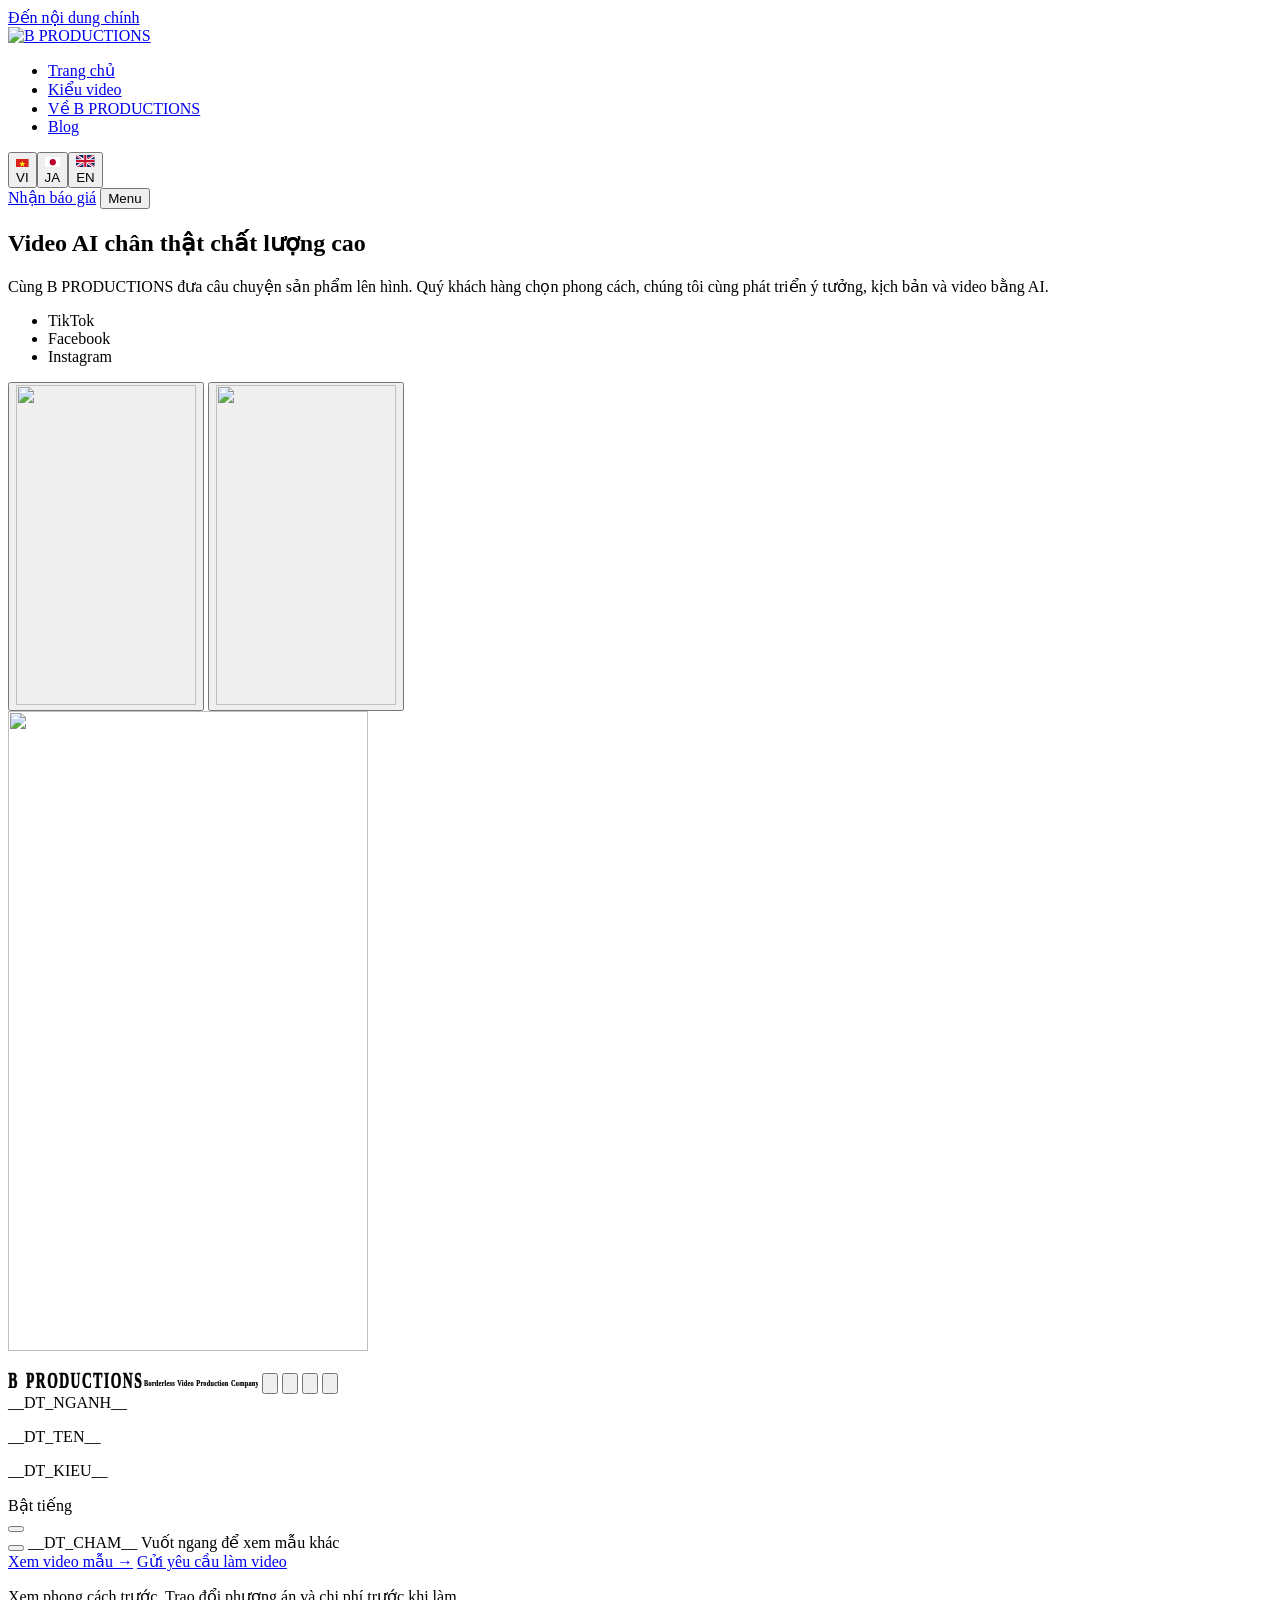
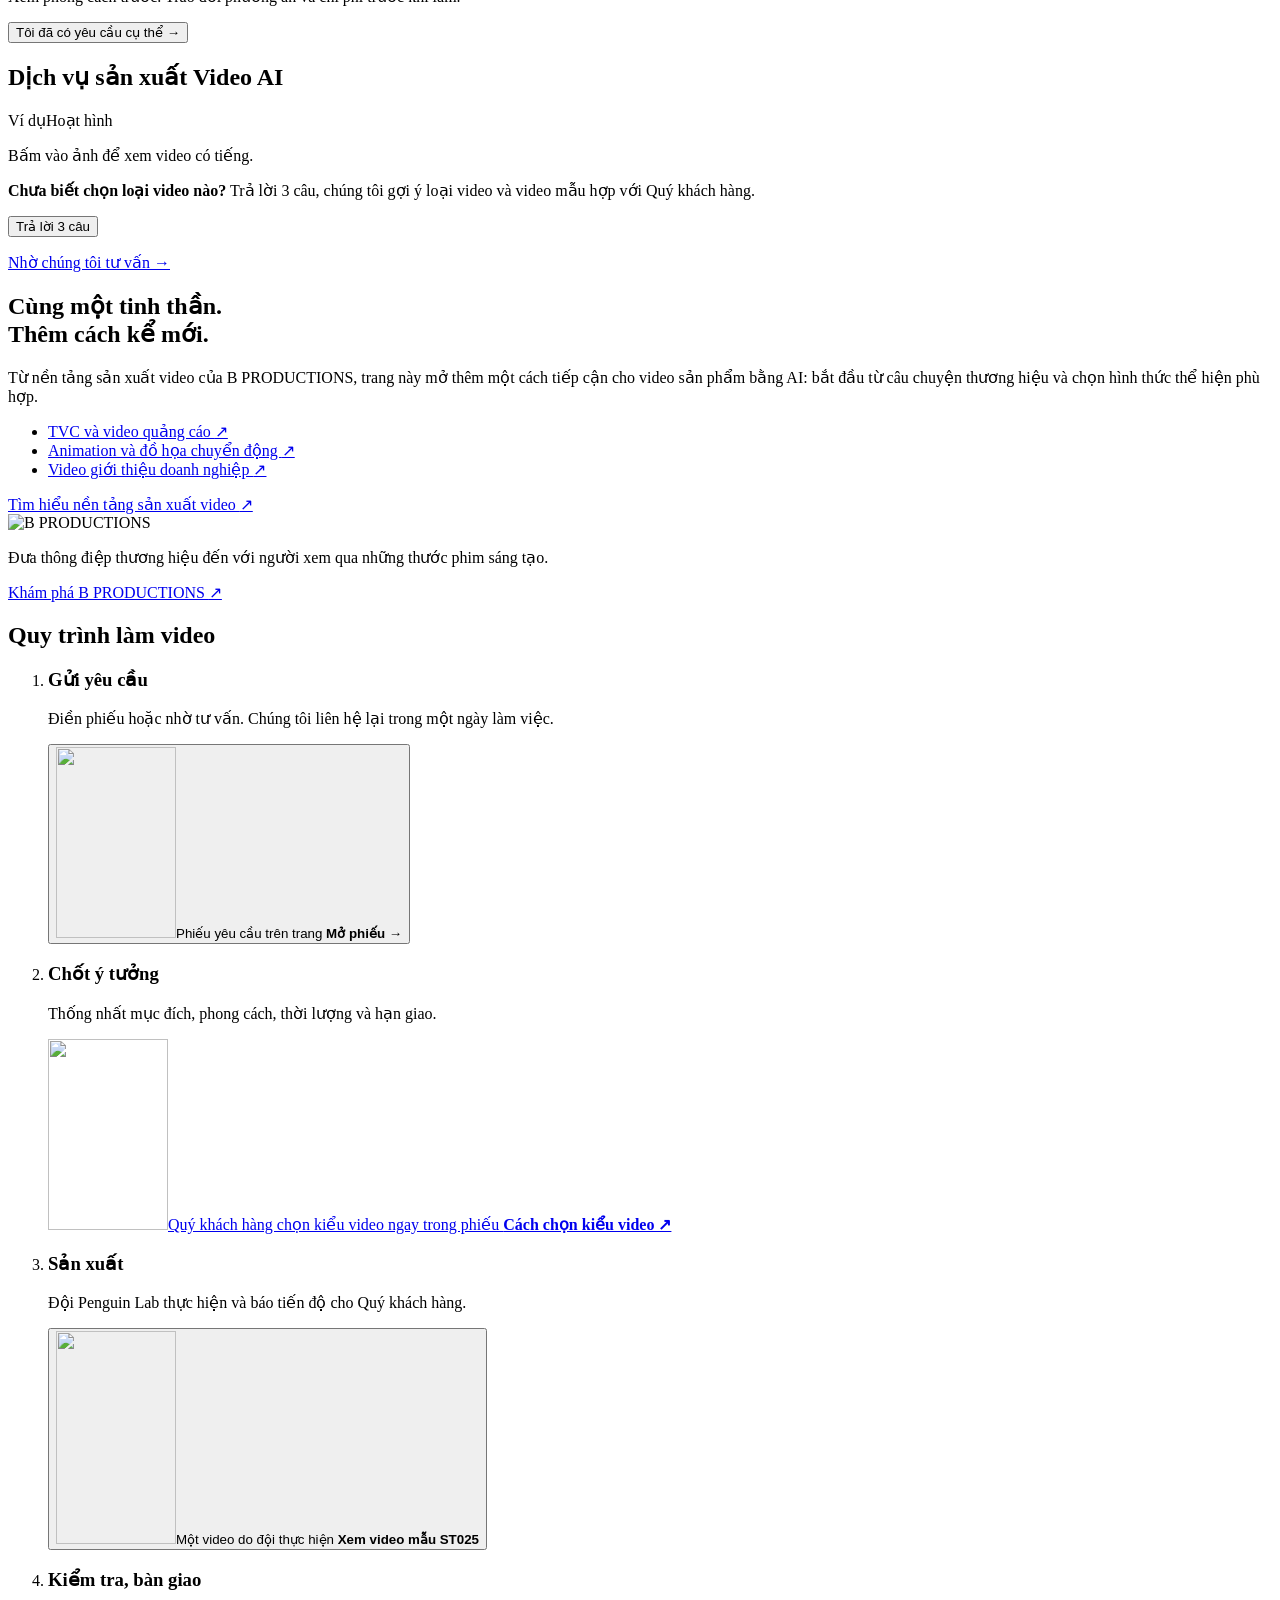
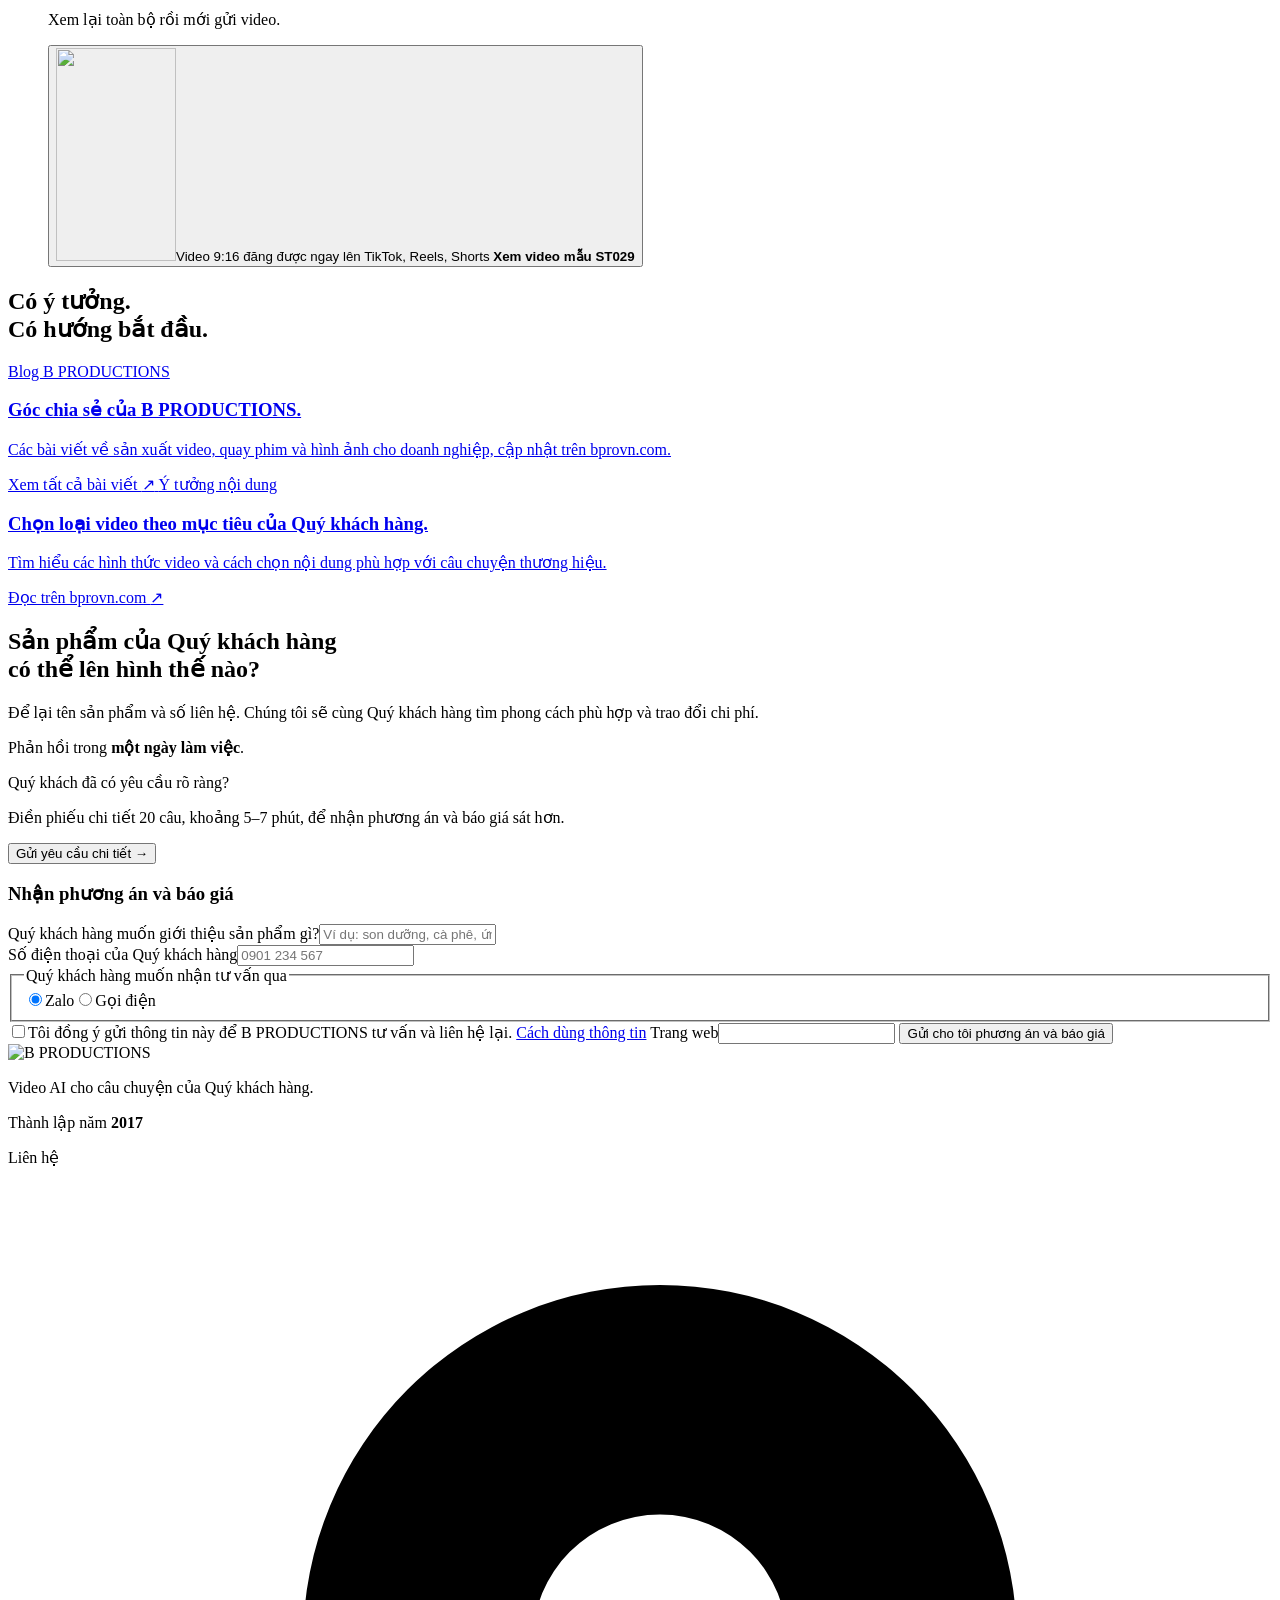
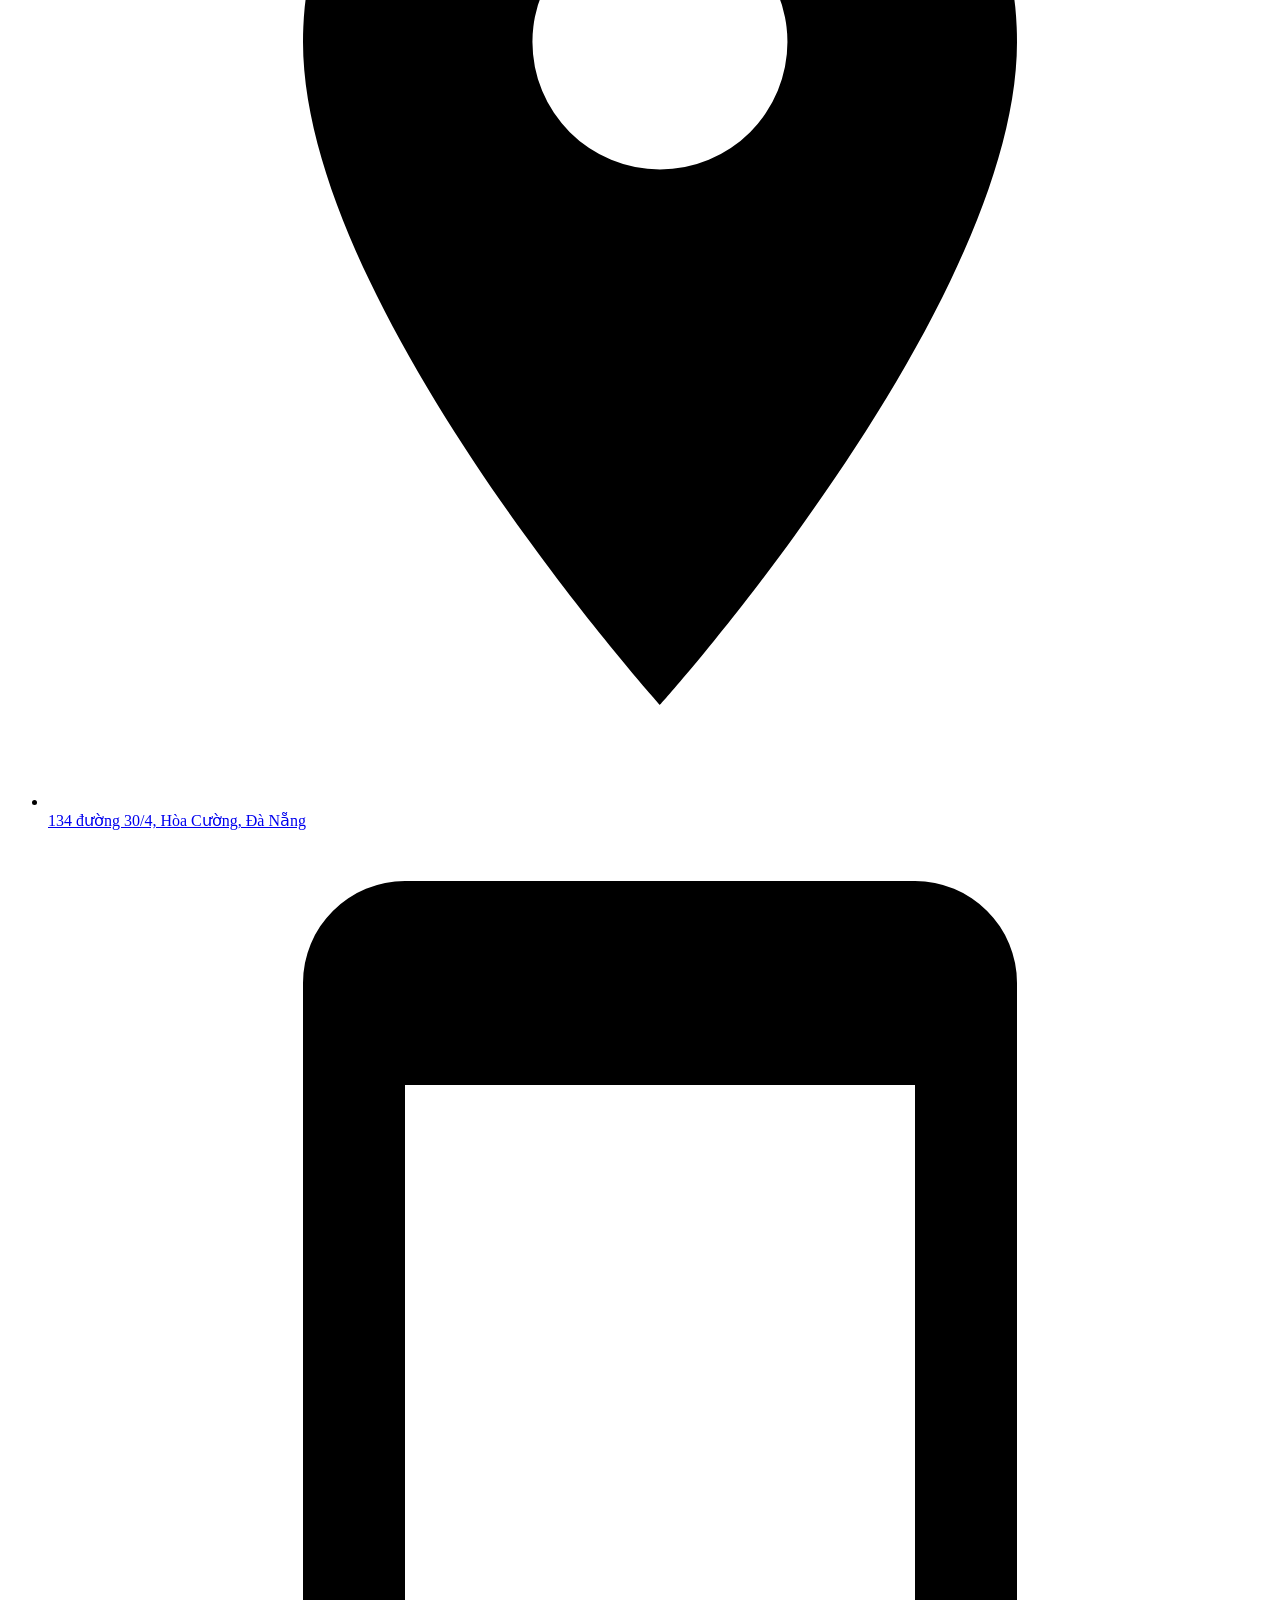
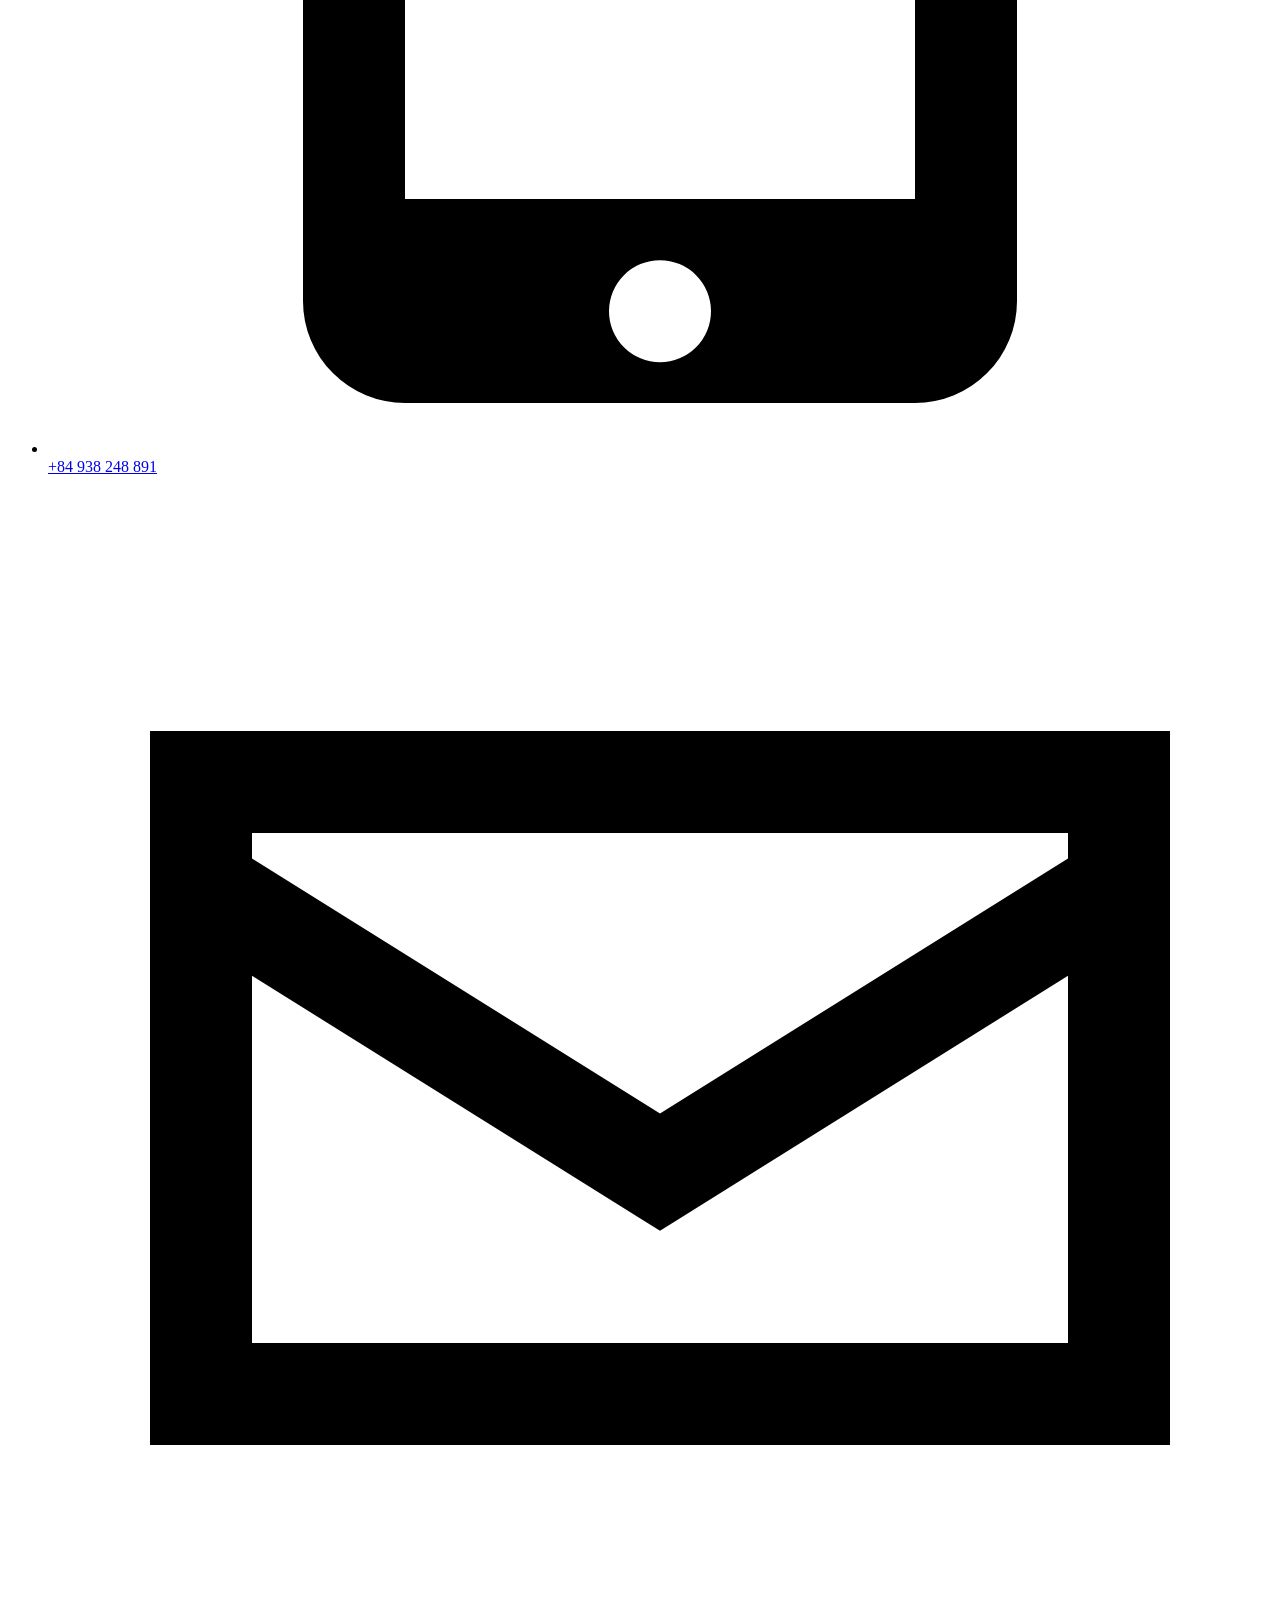
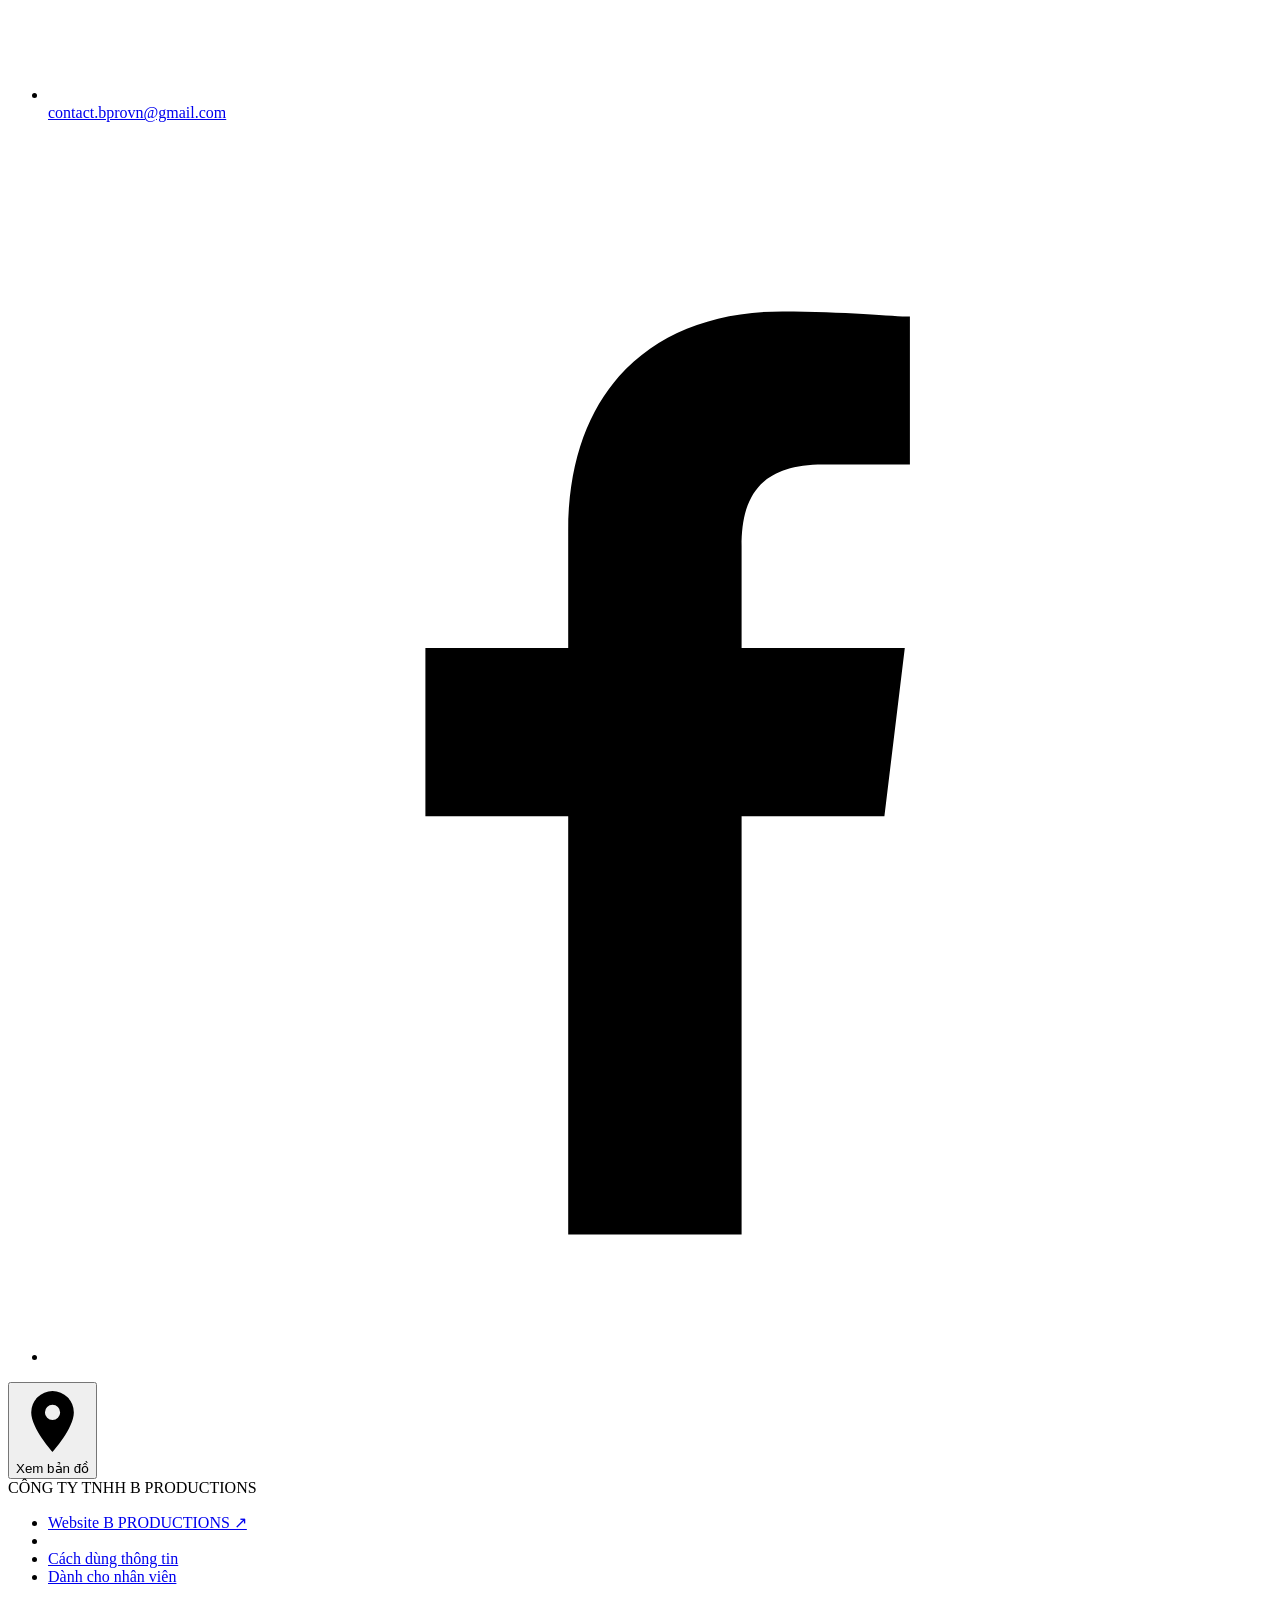
==== commit 09784281: "Thư viện mẫu: tìm theo mục đích, ngành, phong cách; ba câu hỏi gợi ý; Facebook Theo khu "Tìm dự án t" ====
--- a/web/index.html
+++ b/web/index.html
@@ -13,7 +13,7 @@
 <link rel="preconnect" href="https://www.youtube-nocookie.com">
 <link rel="preload" href="/fonts/InterDisplay-ExtraBold.woff" as="font" type="font/woff" crossorigin>
 <link rel="preload" href="/fonts/Inter-Regular.woff" as="font" type="font/woff" crossorigin>
-<link rel="preload" href="/anh-mau/ST025.webp" as="image" type="image/webp" imagesrcset="/anh-mau/nho/ST025.webp 270w, /anh-mau/ST025.webp 360w" imagesizes="(max-width: 760px) 140px, 240px" fetchpriority="high">
+<link rel="preload" href="/anh-mau/__MAU_DAU__.webp" as="image" type="image/webp" imagesrcset="/anh-mau/nho/__MAU_DAU__.webp 270w, /anh-mau/__MAU_DAU__.webp 360w" imagesizes="(max-width: 760px) 190px, 240px" fetchpriority="high">
 <link rel="stylesheet" href="/goi.css">
 </head>
 <body class="parent-brand">
@@ -64,11 +64,11 @@
       <div class="dt-hop">
         <div class="dt-cum">
         <ul class="dt-nen-tang" aria-hidden="true"><li>TikTok</li><li>Facebook</li><li>Instagram</li></ul>
-        <button type="button" class="dt-ben trai" id="dt-ben-trai" aria-label="Xem video mẫu trước"><img alt="" width="180" height="320" src="/anh-mau/nho/__ANH_TRAI__.webp" fetchpriority="high"></button>
-        <button type="button" class="dt-ben phai" id="dt-ben-phai" aria-label="Xem video mẫu kế tiếp"><img alt="" width="180" height="320" src="/anh-mau/nho/__ANH_PHAI__.webp" fetchpriority="high"></button>
+        <button type="button" class="dt-ben trai" id="dt-ben-trai" aria-label="Xem video mẫu trước"><img alt="" width="180" height="320" src="/anh-mau/nho/__ANH_TRAI__.webp" srcset="/anh-mau/nho/__ANH_TRAI__.webp 270w, /anh-mau/__ANH_TRAI__.webp 360w" sizes="(max-width: 760px) 200px, 258px" fetchpriority="high"></button>
+        <button type="button" class="dt-ben phai" id="dt-ben-phai" aria-label="Xem video mẫu kế tiếp"><img alt="" width="180" height="320" src="/anh-mau/nho/__ANH_PHAI__.webp" srcset="/anh-mau/nho/__ANH_PHAI__.webp 270w, /anh-mau/__ANH_PHAI__.webp 360w" sizes="(max-width: 760px) 200px, 258px" fetchpriority="high"></button>
         <div class="dien-thoai" id="dien-thoai">
           <div class="dt-man" id="dt-man">
-            <div class="dt-canh" id="dt-canh"><div class="dt-mot hien" data-ma="__MAU_DAU__"><div class="khung"><img alt="" width="360" height="640" decoding="async" fetchpriority="high" src="/anh-mau/__MAU_DAU__.webp" srcset="/anh-mau/nho/__MAU_DAU__.webp 270w, /anh-mau/__MAU_DAU__.webp 360w" sizes="(max-width: 760px) 140px, 240px"></div></div></div>
+            <div class="dt-canh" id="dt-canh"><div class="dt-mot hien" data-ma="__MAU_DAU__"><div class="khung"><img alt="" width="360" height="640" decoding="async" fetchpriority="high" src="/anh-mau/__MAU_DAU__.webp" srcset="/anh-mau/nho/__MAU_DAU__.webp 270w, /anh-mau/__MAU_DAU__.webp 360w" sizes="(max-width: 760px) 190px, 240px"></div></div></div>
             <div class="dt-video" id="dt-video"></div>
             <div class="dt-phat" id="dt-phat"><div class="khung"></div></div>
             <div class="dt-tim-bay" id="dt-tim-bay" aria-hidden="true"></div>
@@ -118,9 +118,11 @@
         <p class="dan goi-y-tieng"><span class="song-am" aria-hidden="true"><i></i><i></i><i></i><i></i><i></i></span>Bấm vào ảnh để xem video có tiếng.</p>
       </div>
     </div>
-    <div class="loc" id="loc" role="group" aria-label="Lọc mẫu video" hidden></div>
-    <div class="loc loc-nganh" id="loc-nganh" role="group" aria-label="Chọn ngành hàng" hidden></div>
-    <p class="loc-dang-chon" id="loc-dang-chon" hidden></p>
+    <div class="goi-y-thanh">
+      <p><b>Chưa biết chọn loại video nào?</b> <span>Trả lời 3 câu, chúng tôi gợi ý loại video và video mẫu hợp với Quý khách hàng.</span></p>
+      <button type="button" class="nut goi-y-mo" id="goi-y-mo" aria-controls="goi-y-loai" aria-expanded="false">Trả lời 3 câu</button>
+    </div>
+    <div class="goi-y-loai" id="goi-y-loai" role="region" aria-labelledby="goi-y-tieu-de" hidden></div>
     <div class="hang-mau-ds" id="hang-mau"></div>
     <div class="ray-hop" hidden>
       <ul class="ray" id="luoi-mau" tabindex="0" aria-label="Danh sách mẫu video" aria-describedby="ray-goi-y"></ul>
@@ -225,20 +227,21 @@
     <div class="phieu-layout">
     <aside class="phieu-sidebar" aria-label="Các phần của phiếu">
       <p class="phieu-sidebar-ten">Yêu cầu làm video</p>
-      <p>Đi từng phần để chúng tôi hiểu sản phẩm và ý tưởng của Quý khách hàng.</p>
+      <p>Đi từng phần để chúng tôi hiểu nhu cầu và ý tưởng của Quý khách hàng.</p>
       <ol id="phieu-cac-buoc"></ol>
       <p class="phieu-sidebar-ghi-chu">Câu trả lời được lưu trong lúc điền theo sự đồng ý của Quý khách hàng.</p>
     </aside>
     <div class="phieu-than"><h2 id="ten-nhom" tabindex="-1"></h2><p class="dan" id="mo-ta-nhom"></p><div id="cac-cau"></div>
       <div class="ket-thuc" id="ket-thuc" hidden><label class="dong-y"><input type="checkbox" id="dong-y"><span>Tôi đồng ý gửi phiếu và để <span data-studio>B PRODUCTIONS</span> dùng thông tin trong phiếu này để tư vấn, báo giá và liên hệ lại với tôi. <a href="/chinh-sach" target="_blank" rel="noopener">Xem cách chúng tôi dùng thông tin</a></span></label><label class="an-di" aria-hidden="true">Trang web <input type="text" id="trang-web" tabindex="-1" autocomplete="off"></label></div>
       <p class="bao-loi" id="loi-phieu" role="alert" hidden></p><div class="hang-nut dieu-huong"><button type="button" class="nut-chu" id="quay-lai">Quay lại</button><button type="button" class="nut" id="tiep-tuc">Lưu và tiếp tục</button></div>
+      <div class="gui-link"><button type="button" class="nut-chu" id="gui-link">Gửi link phiếu này cho người khác</button><p class="goi-y">Người nhận mở link sẽ điền một phiếu mới cùng loại video, không thấy câu trả lời của Quý khách hàng.</p><p class="gui-link-bao" id="gui-link-bao" role="status" hidden></p><input type="text" id="gui-link-o" readonly aria-label="Link phiếu để gửi" hidden></div>
     </div>
     </div>
   </section>
   <section class="cam-on" id="cam-on" hidden><span class="xac-nhan-dau" aria-hidden="true">✓</span><h2 tabindex="-1" id="cam-on-tieu-de">Chúng tôi đã nhận được phiếu của Quý khách hàng</h2><p class="dan"><span data-studio>B PRODUCTIONS</span> sẽ liên hệ lại kèm phương án và báo giá trong <span data-hen>một ngày làm việc</span>. <span id="cam-on-co-tom-tat">Dưới đây là những gì Quý khách hàng đã gửi.</span></p><dl class="tom-tat" id="tom-tat"></dl><div class="hang-nut"><a class="nut" id="zalo-cam-on" hidden target="_blank" rel="noopener">Nhắn Zalo cho chúng tôi</a><a class="nut-phu" href="/">Về trang chủ</a><button type="button" class="nut-chu" id="in-phieu">In hoặc lưu bản tóm tắt này</button></div></section>
 </main>
 
-<dialog class="bat-dau-hop" id="bat-dau-hop" aria-labelledby="bat-dau-tieu-de" aria-describedby="bat-dau-mo-ta"><button type="button" class="hop-dong" id="bat-dau-huy" aria-label="Đóng">×</button><h2 id="bat-dau-tieu-de">Cùng làm rõ ý tưởng của Quý khách hàng.</h2><p class="dan" id="bat-dau-mo-ta">Phiếu gồm 20 câu trong 6 phần, mất khoảng 5–7 phút. Quý khách hàng có thể dừng và quay lại làm tiếp.</p><label class="dong-y"><input type="checkbox" id="dong-y-luu"><span>Tôi đồng ý lưu câu trả lời và ảnh lên hệ thống ngay trong lúc điền để tiếp tục sau. Nhân viên có thể xem phiếu dở để hỗ trợ. Bản nháp cũng được lưu trên thiết bị này. <a href="/chinh-sach" target="_blank" rel="noopener">Cách dùng thông tin</a></span></label><p class="bao-loi" id="loi-dong-y-luu" role="alert" hidden></p><button type="button" class="nut" id="bat-dau-xac-nhan">Bắt đầu điền phiếu</button><button type="button" class="nut-chu" id="bat-dau-nhanh">Tôi muốn tư vấn nhanh trước</button></dialog>
+<dialog class="bat-dau-hop" id="bat-dau-hop" aria-labelledby="bat-dau-tieu-de" aria-describedby="bat-dau-mo-ta"><button type="button" class="hop-dong" id="bat-dau-huy" aria-label="Đóng">×</button><h2 id="bat-dau-tieu-de">Cùng làm rõ ý tưởng của Quý khách hàng.</h2><p class="bat-dau-loai" id="bat-dau-loai" hidden></p><p class="dan" id="bat-dau-mo-ta">Phiếu có khoảng 20 câu, mất khoảng 5–7 phút. Quý khách hàng chọn loại video trước, rồi trả lời các câu hợp với loại đó. Có thể dừng và quay lại làm tiếp.</p><label class="dong-y"><input type="checkbox" id="dong-y-luu"><span>Tôi đồng ý lưu câu trả lời và ảnh lên hệ thống ngay trong lúc điền để tiếp tục sau. Nhân viên có thể xem phiếu dở để hỗ trợ. Bản nháp cũng được lưu trên thiết bị này. <a href="/chinh-sach" target="_blank" rel="noopener">Cách dùng thông tin</a></span></label><p class="bao-loi" id="loi-dong-y-luu" role="alert" hidden></p><button type="button" class="nut" id="bat-dau-xac-nhan">Bắt đầu điền phiếu</button><button type="button" class="nut-chu" id="bat-dau-nhanh">Tôi muốn tư vấn nhanh trước</button></dialog>
 
 <dialog class="xem" id="xem" aria-labelledby="xem-ten">
   <div class="xem-dau"><div><span class="ma-mau" id="xem-ma"></span><h2 id="xem-ten"></h2><ul class="xem-the" id="xem-the" aria-label="Thẻ của mẫu"></ul></div><button type="button" class="xem-dong" id="xem-dong" aria-label="Đóng trình xem video">×</button></div>
@@ -264,6 +267,9 @@
       <li><svg class="chan-icon" viewBox="0 0 24 24" aria-hidden="true"><path d="M7 1h10a2 2 0 0 1 2 2v18a2 2 0 0 1-2 2H7a2 2 0 0 1-2-2V3a2 2 0 0 1 2-2Zm0 4v14h10V5H7Zm5 15.2a1 1 0 1 0 0 2 1 1 0 0 0 0-2Z"/></svg><a href="tel:+84938248891">+84 938 248 891</a></li>
       <li><svg class="chan-icon" viewBox="0 0 24 24" aria-hidden="true"><path d="M2 5h20v14H2V5Zm2 2v.5l8 5 8-5V7H4Zm16 2.8-8 5-8-5V17h16V9.8Z"/></svg><a href="mailto:contact.bprovn@gmail.com">contact.bprovn@gmail.com</a></li>
     </ul>
+    <ul class="chan-mxh" aria-label="Mạng xã hội">
+      <li><a href="https://www.facebook.com/bproductionsdanang" target="_blank" rel="noopener noreferrer" aria-label="Facebook của B PRODUCTIONS"><svg viewBox="0 0 24 24" aria-hidden="true"><path d="M13.6 21.5v-8.2h2.8l.4-3.3h-3.2V8c0-.9.3-1.6 1.6-1.6h1.7V3.5c-.3 0-1.3-.1-2.5-.1-2.5 0-4.2 1.5-4.2 4.3V10H7.4v3.3h2.8v8.2h3.4Z"/></svg></a></li>
+    </ul>
   </div>
   <div class="ban-do" data-ban-do="134 30 Tháng 4, Hòa Cường Bắc, Hải Châu, Đà Nẵng" data-ban-do-cid="13427176927752822463">
     <button type="button" class="ban-do-nut"><svg class="ban-do-ghim" viewBox="0 0 24 24" aria-hidden="true"><path d="M12 2a7 7 0 0 0-7 7c0 5.2 7 13 7 13s7-7.8 7-13a7 7 0 0 0-7-7Zm0 9.5A2.5 2.5 0 1 1 12 6.5a2.5 2.5 0 0 1 0 5Z"/></svg><span>Xem bản đồ</span></button>
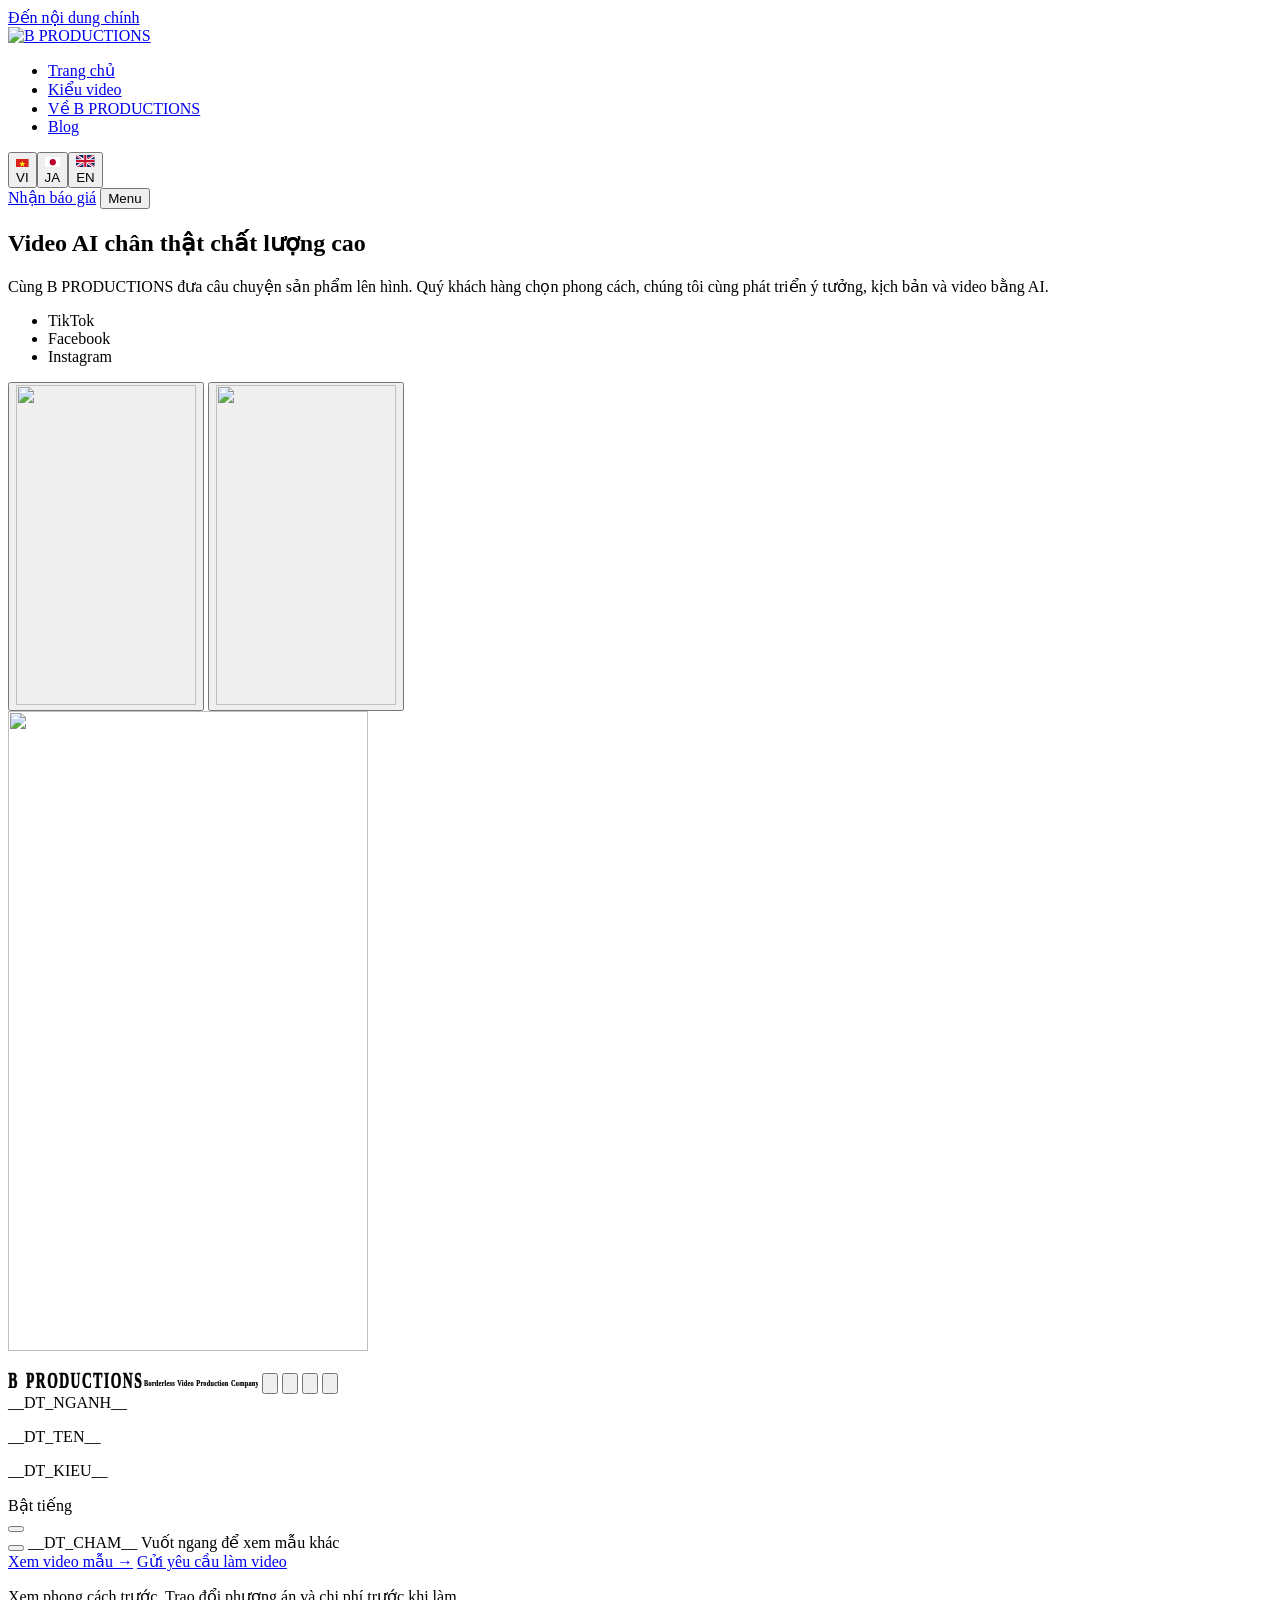
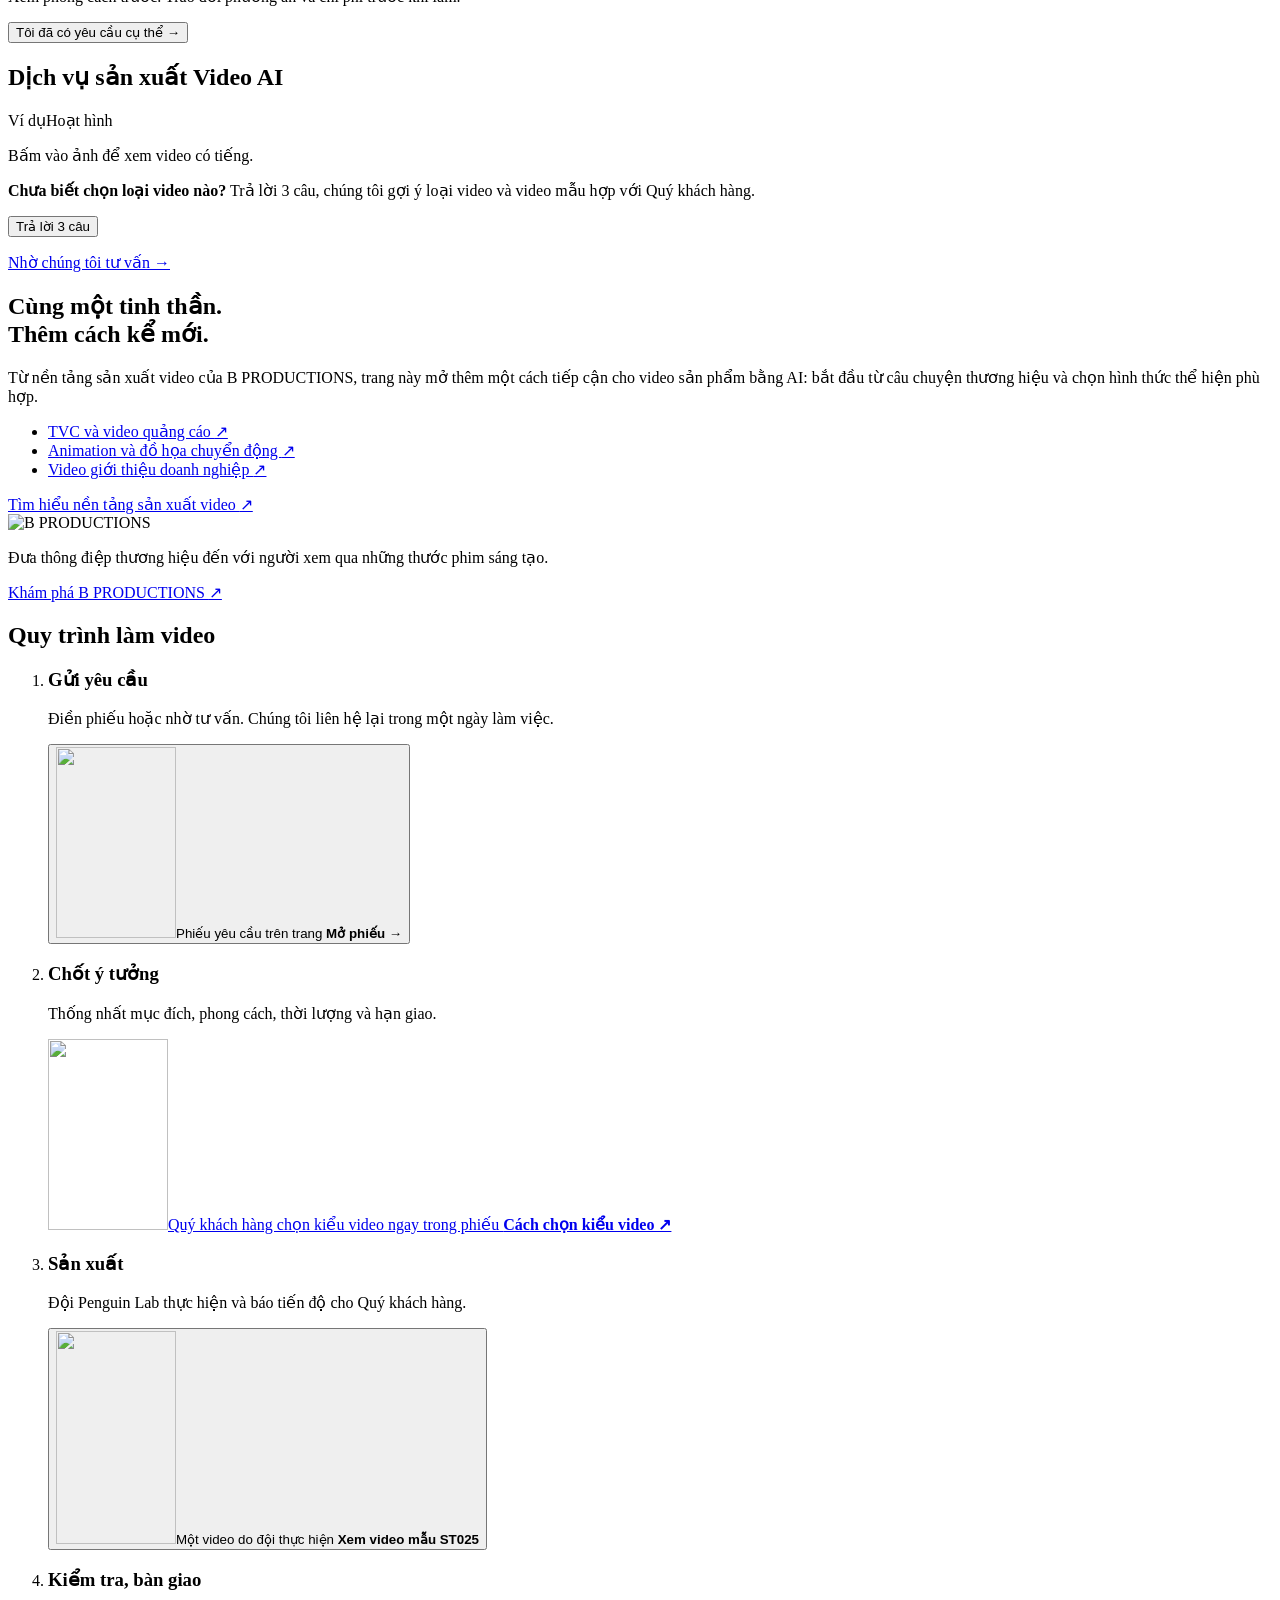
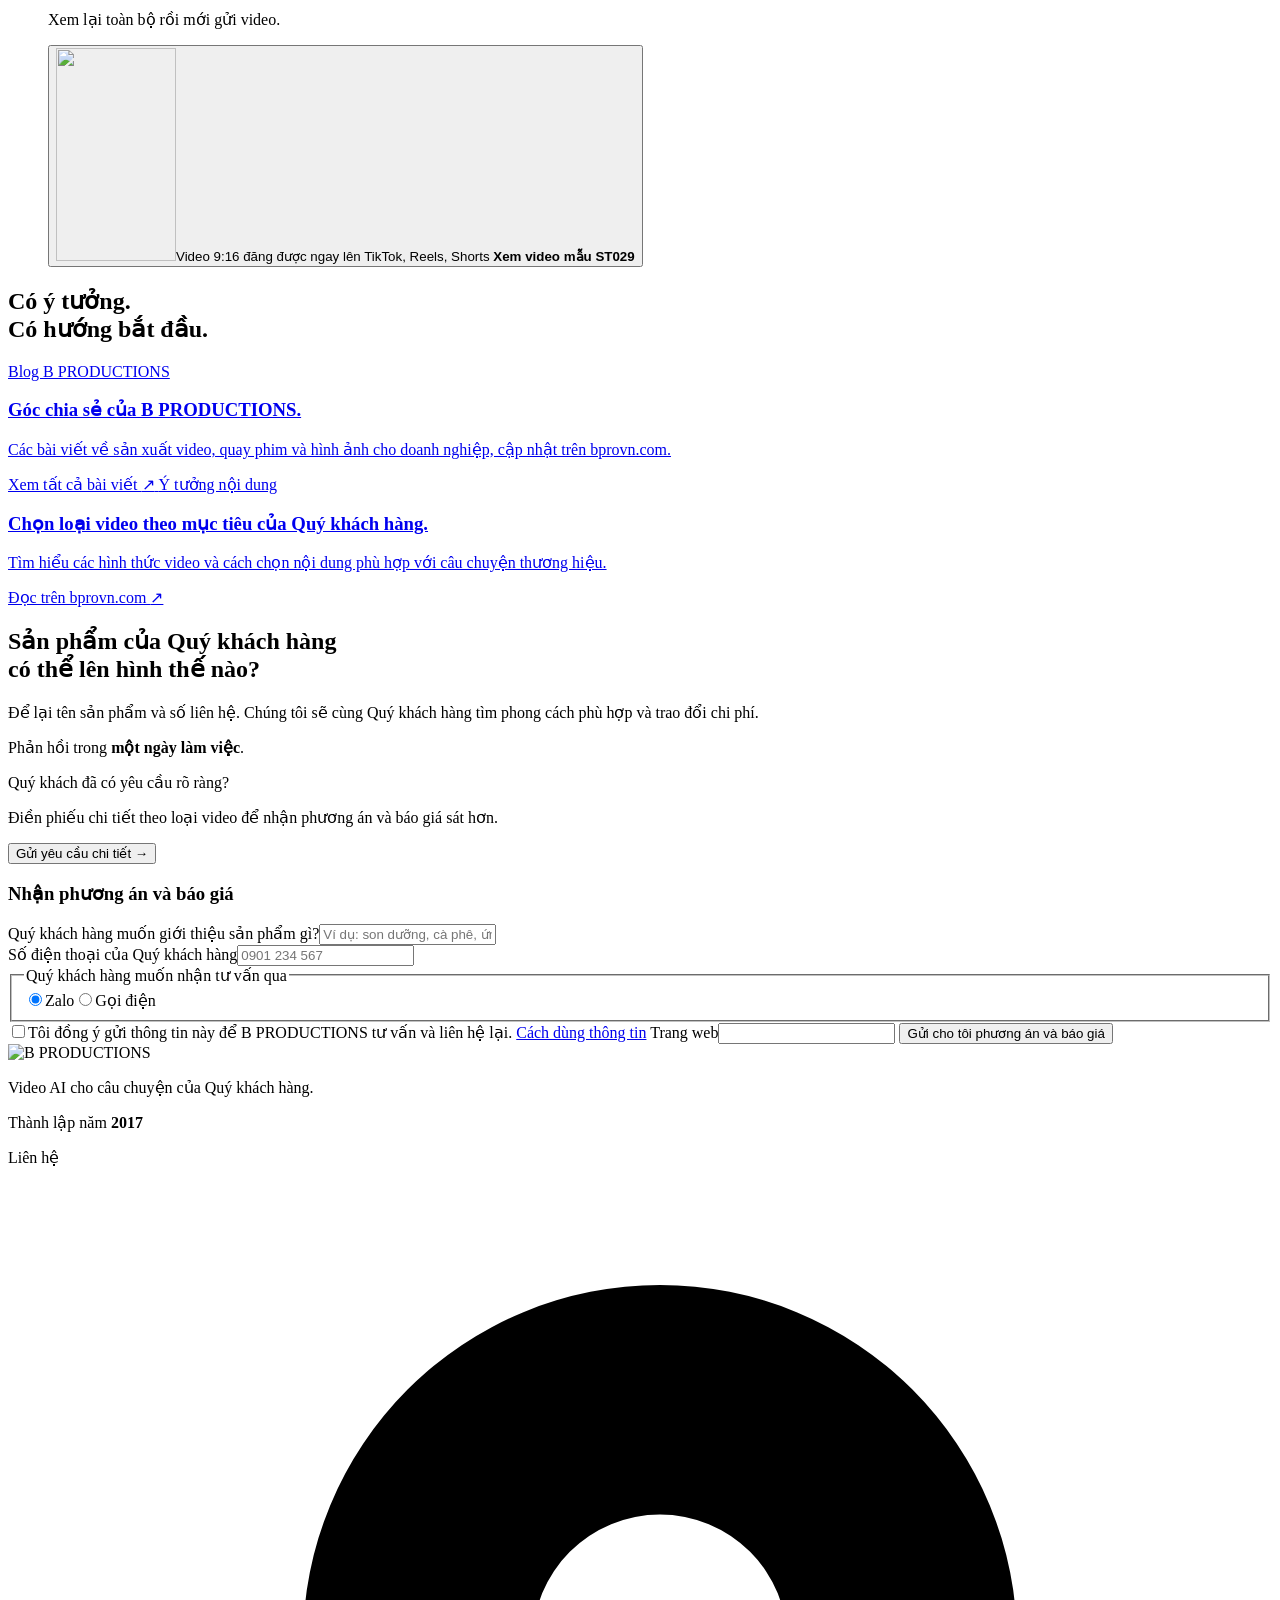
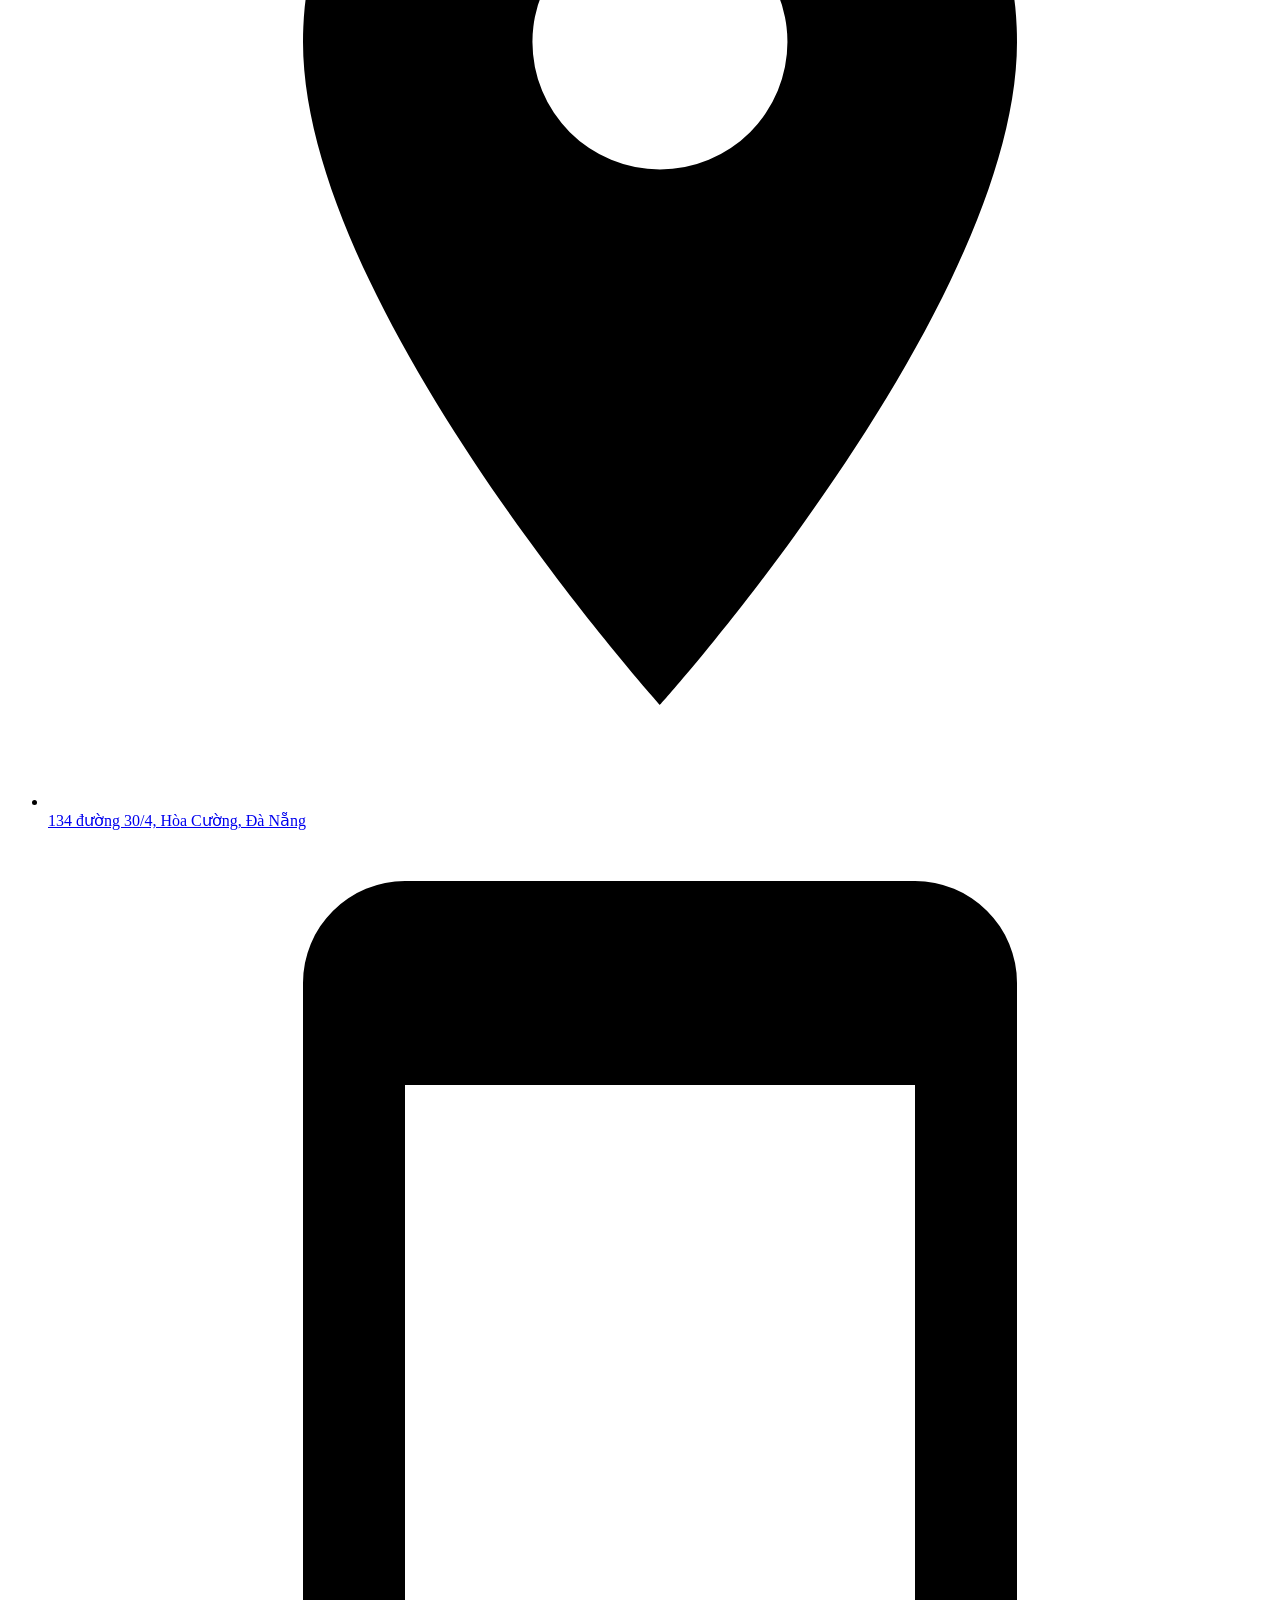
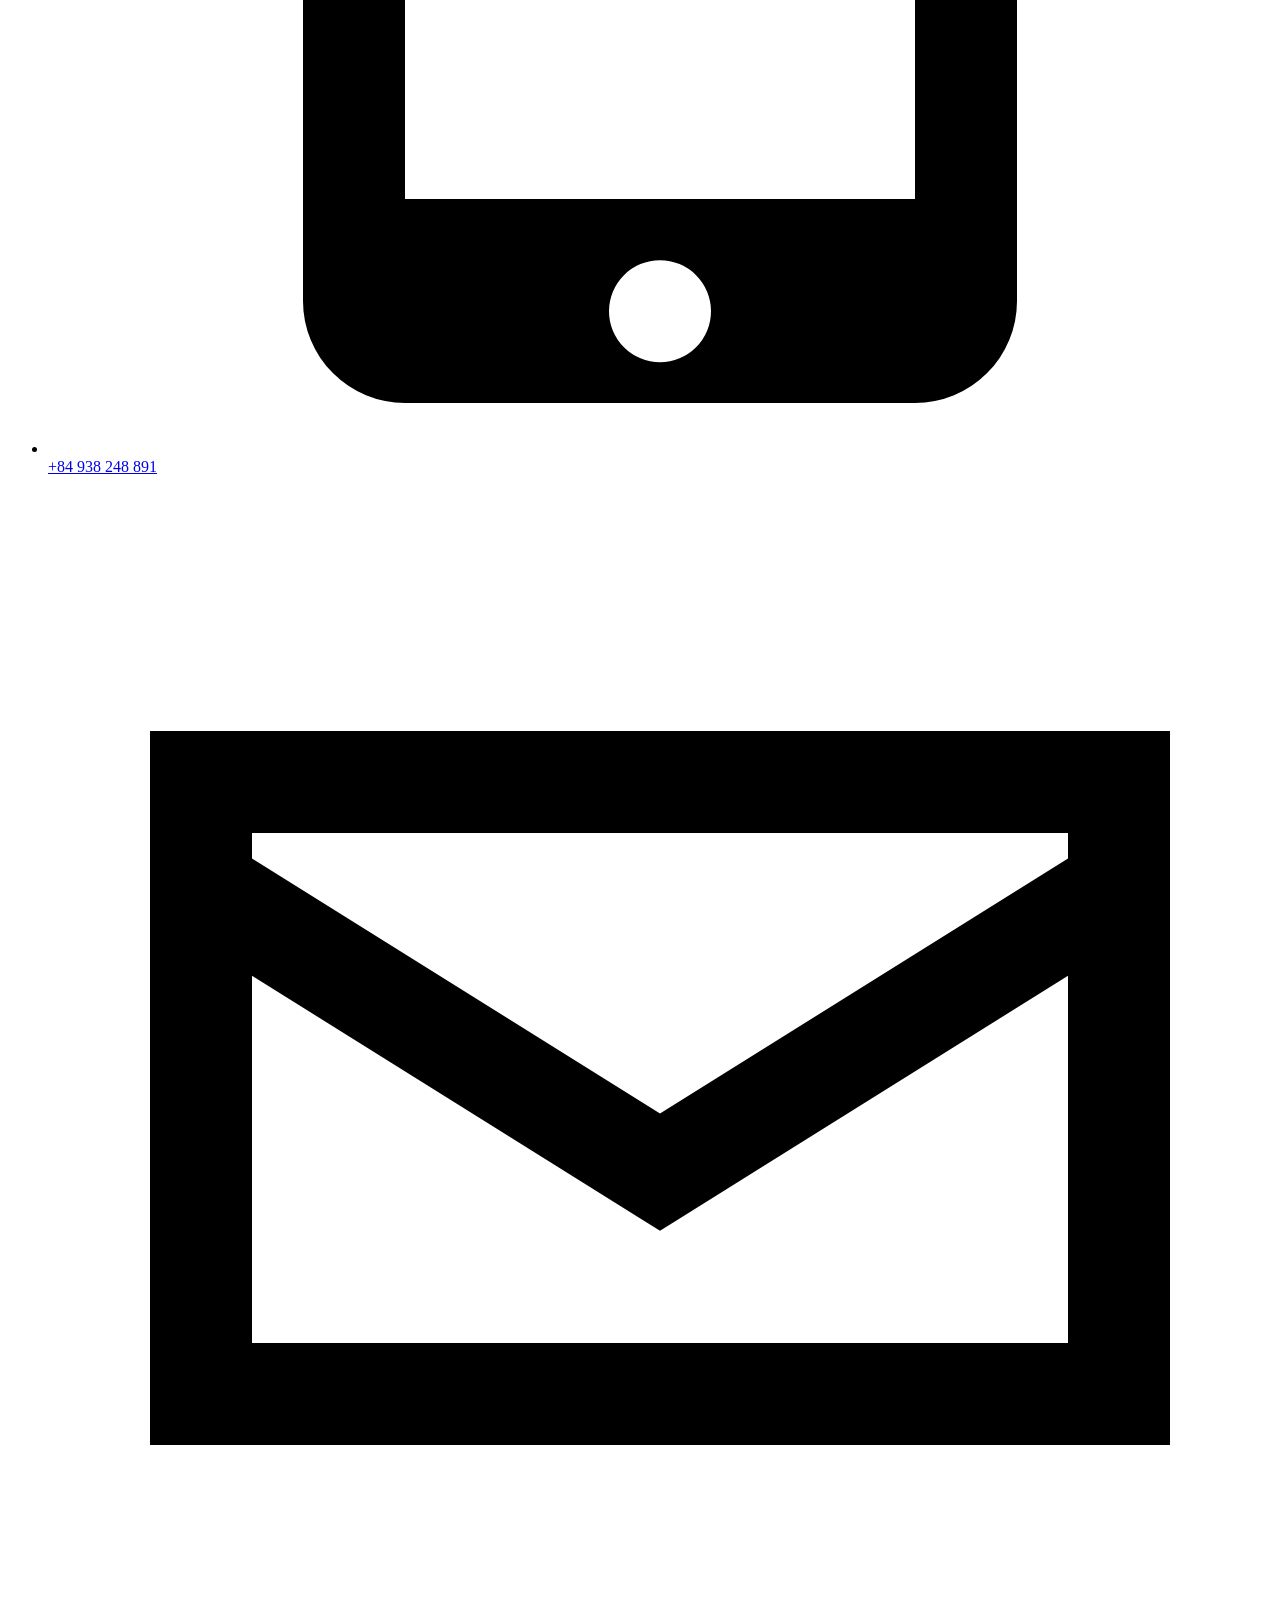
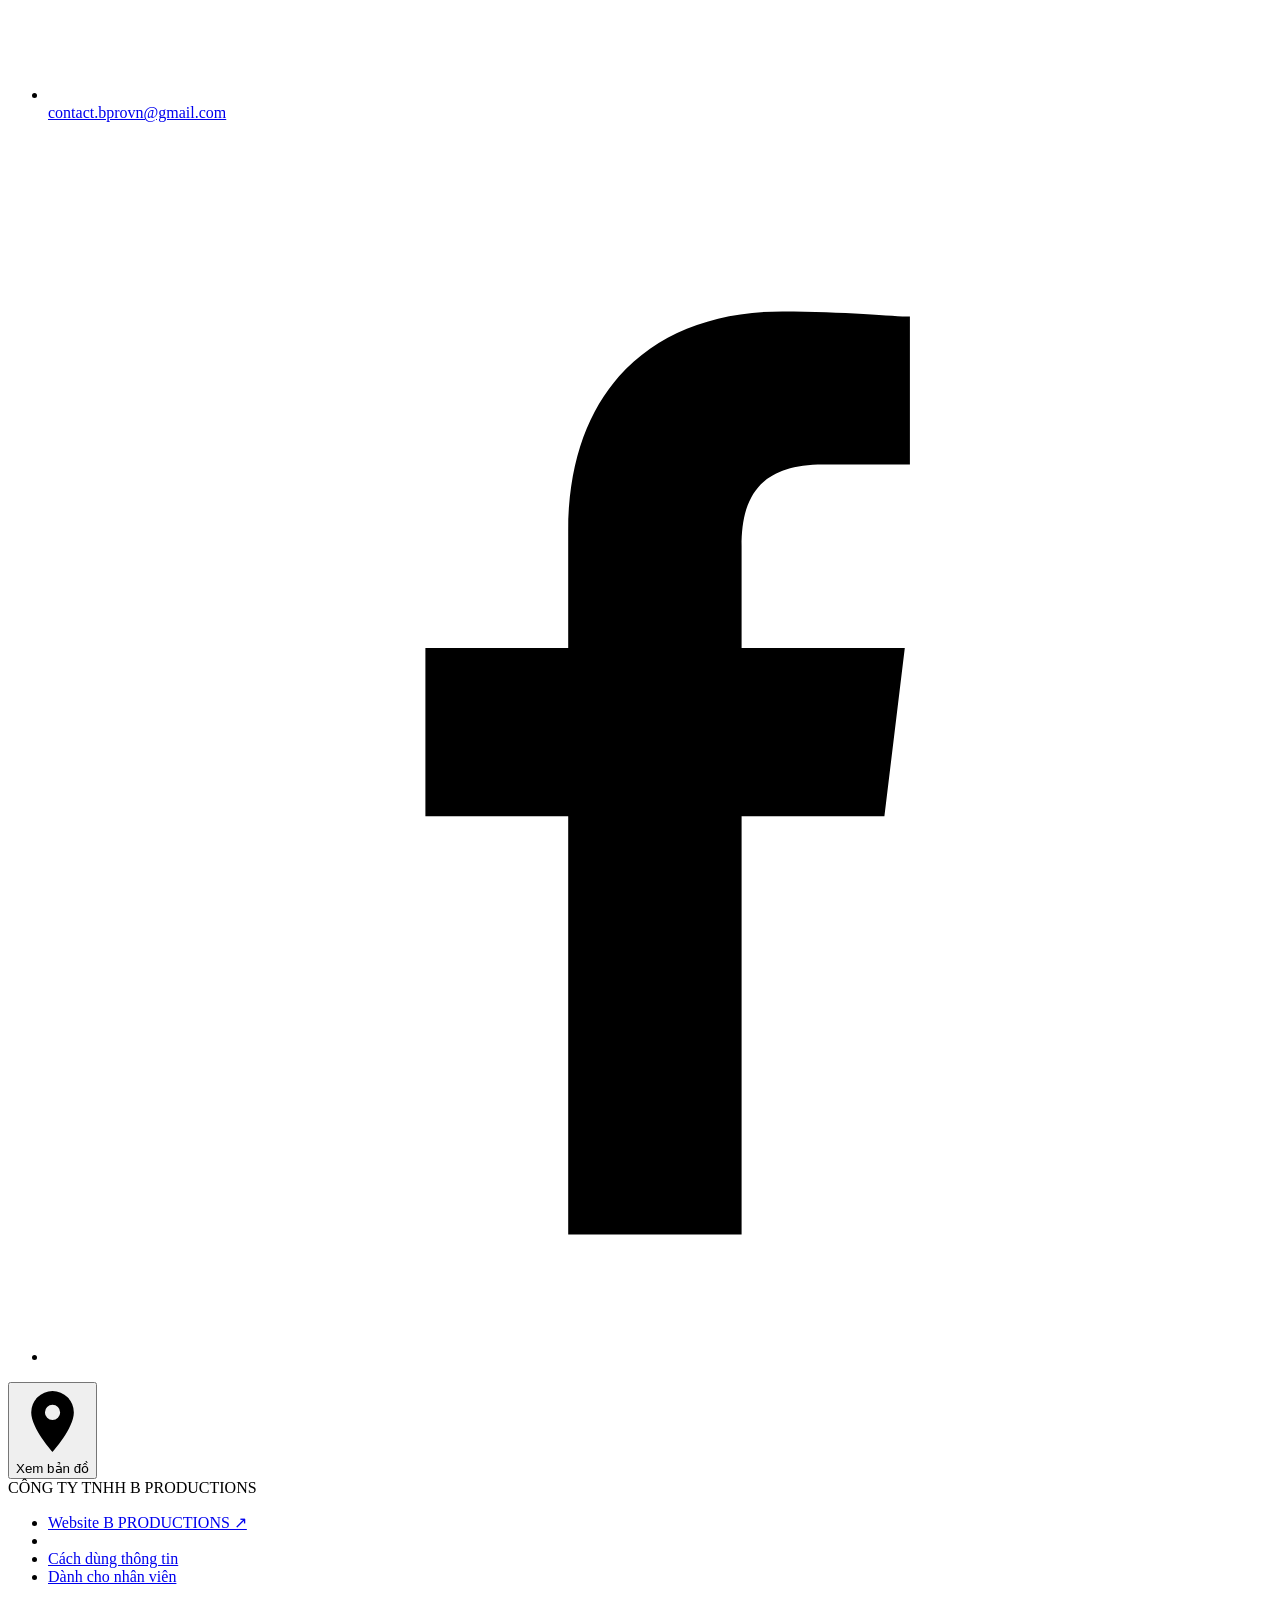
==== commit 52ae4316: "Lối vào phiếu không nêu số câu, số phút Thấy "khoảng 20 câu, 5-7 phút" nhiều người ngại, bỏ qua. Khu" ====
--- a/web/index.html
+++ b/web/index.html
@@ -191,7 +191,7 @@
     </div>
   </section>
   <section class="tu-van" id="tu-van" aria-labelledby="tu-van-tieu-de">
-    <div class="tu-van-chu"><h2 id="tu-van-tieu-de">Sản phẩm của Quý khách hàng<br>có thể lên hình thế nào?</h2><p class="dan">Để lại tên sản phẩm và số liên hệ. Chúng tôi sẽ cùng Quý khách hàng tìm phong cách phù hợp và trao đổi chi phí.</p><div class="tu-van-hang"><div class="tu-van-them"><p class="tu-van-hen">Phản hồi trong <strong data-hen>một ngày làm việc</strong>.</p><p class="tu-van-goi"><a id="goi-studio" hidden></a></p><div class="tu-van-chi-tiet"><p class="tvct-hoi">Quý khách đã có yêu cầu rõ ràng?</p><p class="tvct-mo">Điền phiếu chi tiết 20 câu, khoảng 5–7 phút, để nhận phương án và báo giá sát hơn.</p><button type="button" class="nut tvct-nut" data-bat-dau>Gửi yêu cầu chi tiết →</button></div></div></div></div>
+    <div class="tu-van-chu"><h2 id="tu-van-tieu-de">Sản phẩm của Quý khách hàng<br>có thể lên hình thế nào?</h2><p class="dan">Để lại tên sản phẩm và số liên hệ. Chúng tôi sẽ cùng Quý khách hàng tìm phong cách phù hợp và trao đổi chi phí.</p><div class="tu-van-hang"><div class="tu-van-them"><p class="tu-van-hen">Phản hồi trong <strong data-hen>một ngày làm việc</strong>.</p><p class="tu-van-goi"><a id="goi-studio" hidden></a></p><div class="tu-van-chi-tiet"><p class="tvct-hoi">Quý khách đã có yêu cầu rõ ràng?</p><p class="tvct-mo">Điền phiếu chi tiết theo loại video để nhận phương án và báo giá sát hơn.</p><button type="button" class="nut tvct-nut" data-bat-dau>Gửi yêu cầu chi tiết →</button></div></div></div></div>
     <div class="tu-van-hop">
       <form id="form-tu-van" novalidate>
         <h3>Nhận phương án và báo giá</h3>
@@ -241,7 +241,7 @@
   <section class="cam-on" id="cam-on" hidden><span class="xac-nhan-dau" aria-hidden="true">✓</span><h2 tabindex="-1" id="cam-on-tieu-de">Chúng tôi đã nhận được phiếu của Quý khách hàng</h2><p class="dan"><span data-studio>B PRODUCTIONS</span> sẽ liên hệ lại kèm phương án và báo giá trong <span data-hen>một ngày làm việc</span>. <span id="cam-on-co-tom-tat">Dưới đây là những gì Quý khách hàng đã gửi.</span></p><dl class="tom-tat" id="tom-tat"></dl><div class="hang-nut"><a class="nut" id="zalo-cam-on" hidden target="_blank" rel="noopener">Nhắn Zalo cho chúng tôi</a><a class="nut-phu" href="/">Về trang chủ</a><button type="button" class="nut-chu" id="in-phieu">In hoặc lưu bản tóm tắt này</button></div></section>
 </main>
 
-<dialog class="bat-dau-hop" id="bat-dau-hop" aria-labelledby="bat-dau-tieu-de" aria-describedby="bat-dau-mo-ta"><button type="button" class="hop-dong" id="bat-dau-huy" aria-label="Đóng">×</button><h2 id="bat-dau-tieu-de">Cùng làm rõ ý tưởng của Quý khách hàng.</h2><p class="bat-dau-loai" id="bat-dau-loai" hidden></p><p class="dan" id="bat-dau-mo-ta">Phiếu có khoảng 20 câu, mất khoảng 5–7 phút. Quý khách hàng chọn loại video trước, rồi trả lời các câu hợp với loại đó. Có thể dừng và quay lại làm tiếp.</p><label class="dong-y"><input type="checkbox" id="dong-y-luu"><span>Tôi đồng ý lưu câu trả lời và ảnh lên hệ thống ngay trong lúc điền để tiếp tục sau. Nhân viên có thể xem phiếu dở để hỗ trợ. Bản nháp cũng được lưu trên thiết bị này. <a href="/chinh-sach" target="_blank" rel="noopener">Cách dùng thông tin</a></span></label><p class="bao-loi" id="loi-dong-y-luu" role="alert" hidden></p><button type="button" class="nut" id="bat-dau-xac-nhan">Bắt đầu điền phiếu</button><button type="button" class="nut-chu" id="bat-dau-nhanh">Tôi muốn tư vấn nhanh trước</button></dialog>
+<dialog class="bat-dau-hop" id="bat-dau-hop" aria-labelledby="bat-dau-tieu-de" aria-describedby="bat-dau-mo-ta"><button type="button" class="hop-dong" id="bat-dau-huy" aria-label="Đóng">×</button><h2 id="bat-dau-tieu-de">Cùng làm rõ ý tưởng của Quý khách hàng.</h2><p class="bat-dau-loai" id="bat-dau-loai" hidden></p><p class="dan" id="bat-dau-mo-ta">Video của Quý khách hàng sẽ trông thế nào? Chọn loại video, trả lời các câu hỏi dành riêng cho loại đó, chúng tôi gửi lại phương án và báo giá. Có thể dừng và quay lại làm tiếp.</p><label class="dong-y"><input type="checkbox" id="dong-y-luu"><span>Tôi đồng ý lưu câu trả lời và ảnh lên hệ thống ngay trong lúc điền để tiếp tục sau. Nhân viên có thể xem phiếu dở để hỗ trợ. Bản nháp cũng được lưu trên thiết bị này. <a href="/chinh-sach" target="_blank" rel="noopener">Cách dùng thông tin</a></span></label><p class="bao-loi" id="loi-dong-y-luu" role="alert" hidden></p><button type="button" class="nut" id="bat-dau-xac-nhan">Bắt đầu điền phiếu</button><button type="button" class="nut-chu" id="bat-dau-nhanh">Tôi muốn tư vấn nhanh trước</button></dialog>
 
 <dialog class="xem" id="xem" aria-labelledby="xem-ten">
   <div class="xem-dau"><div><span class="ma-mau" id="xem-ma"></span><h2 id="xem-ten"></h2><ul class="xem-the" id="xem-the" aria-label="Thẻ của mẫu"></ul></div><button type="button" class="xem-dong" id="xem-dong" aria-label="Đóng trình xem video">×</button></div>
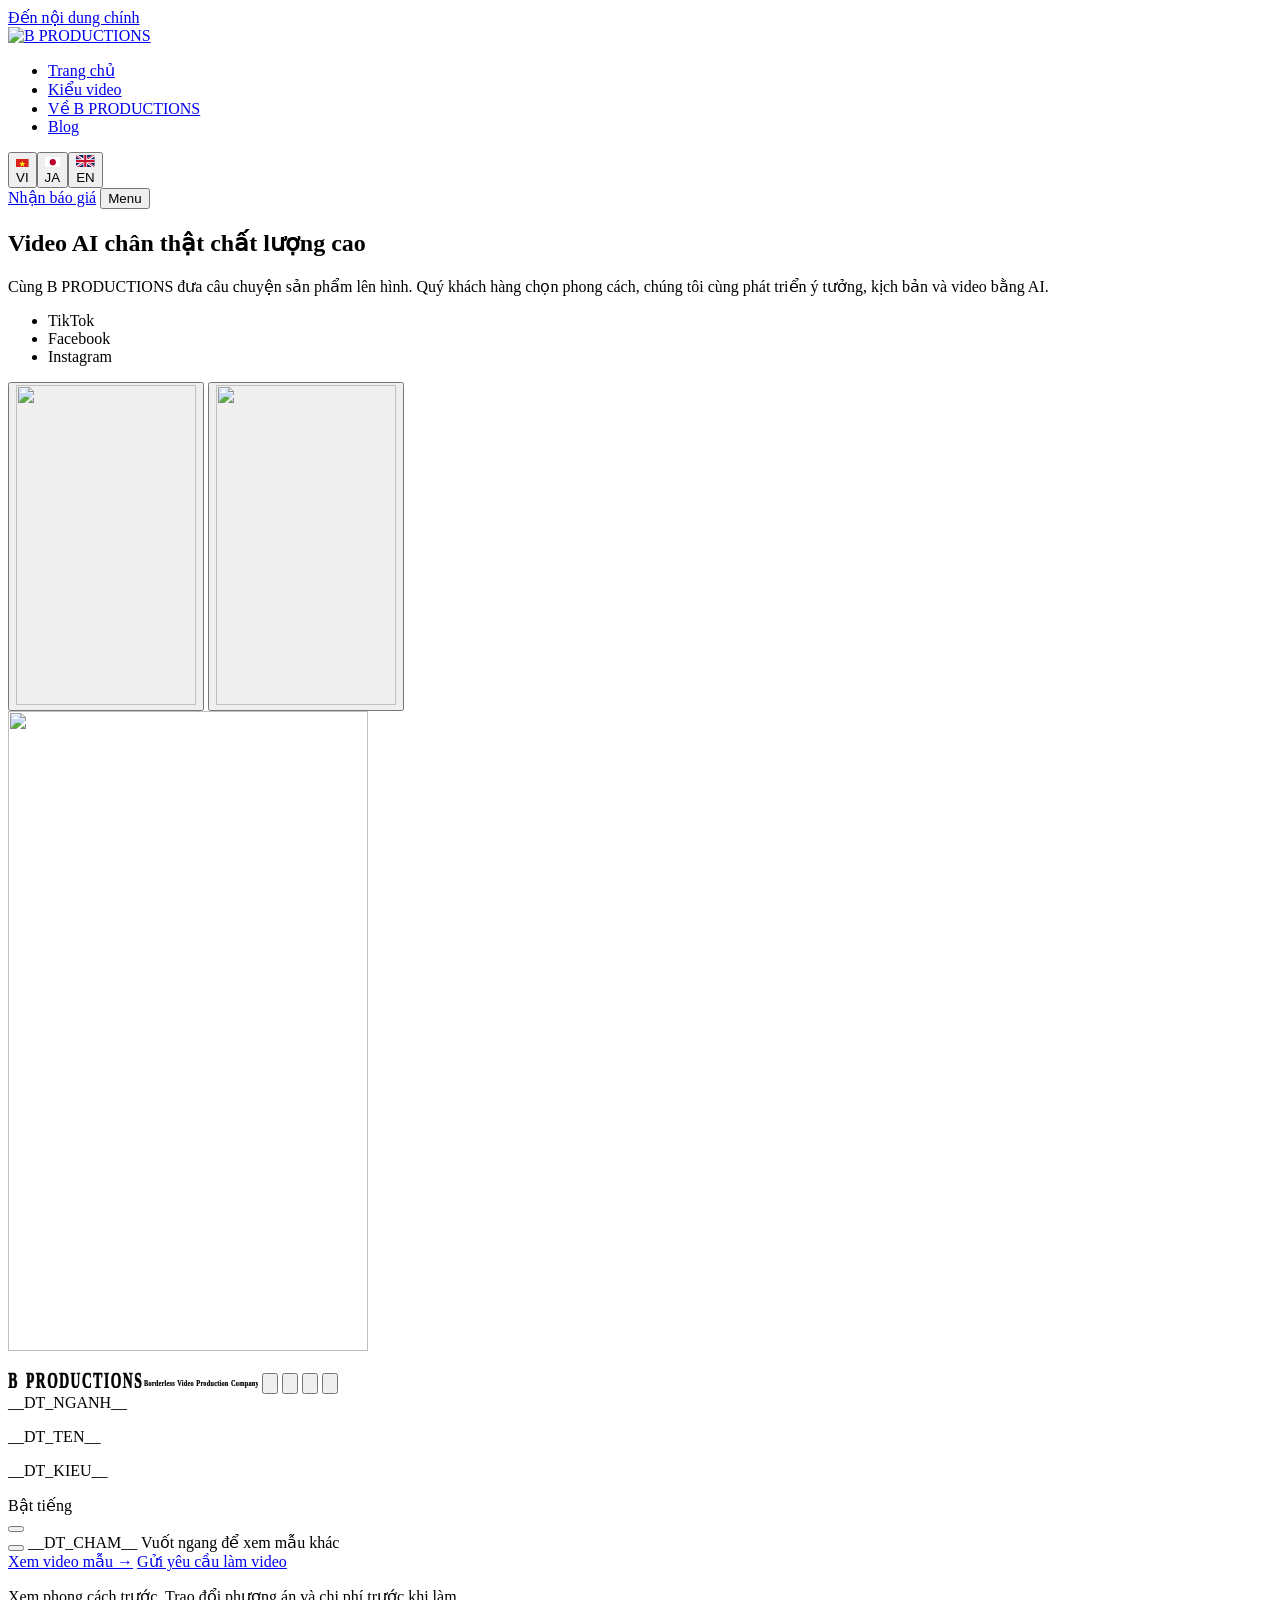
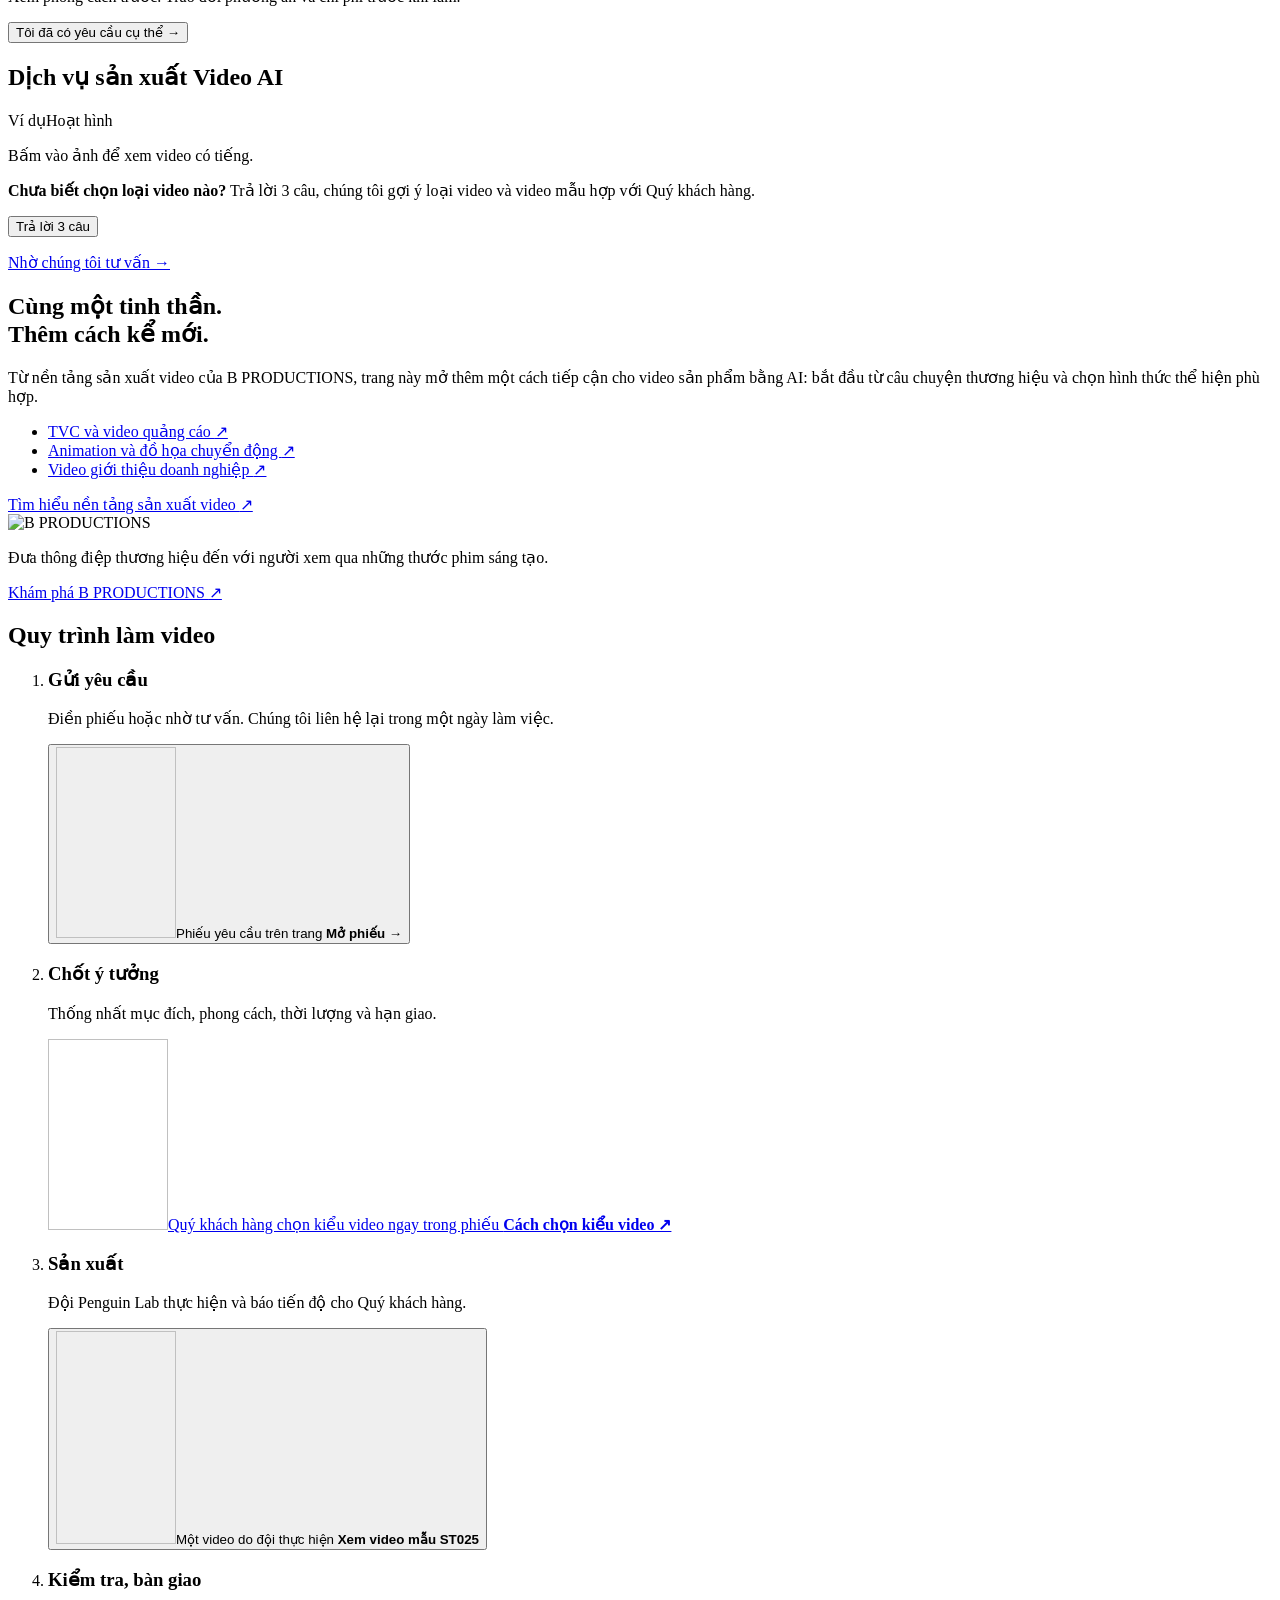
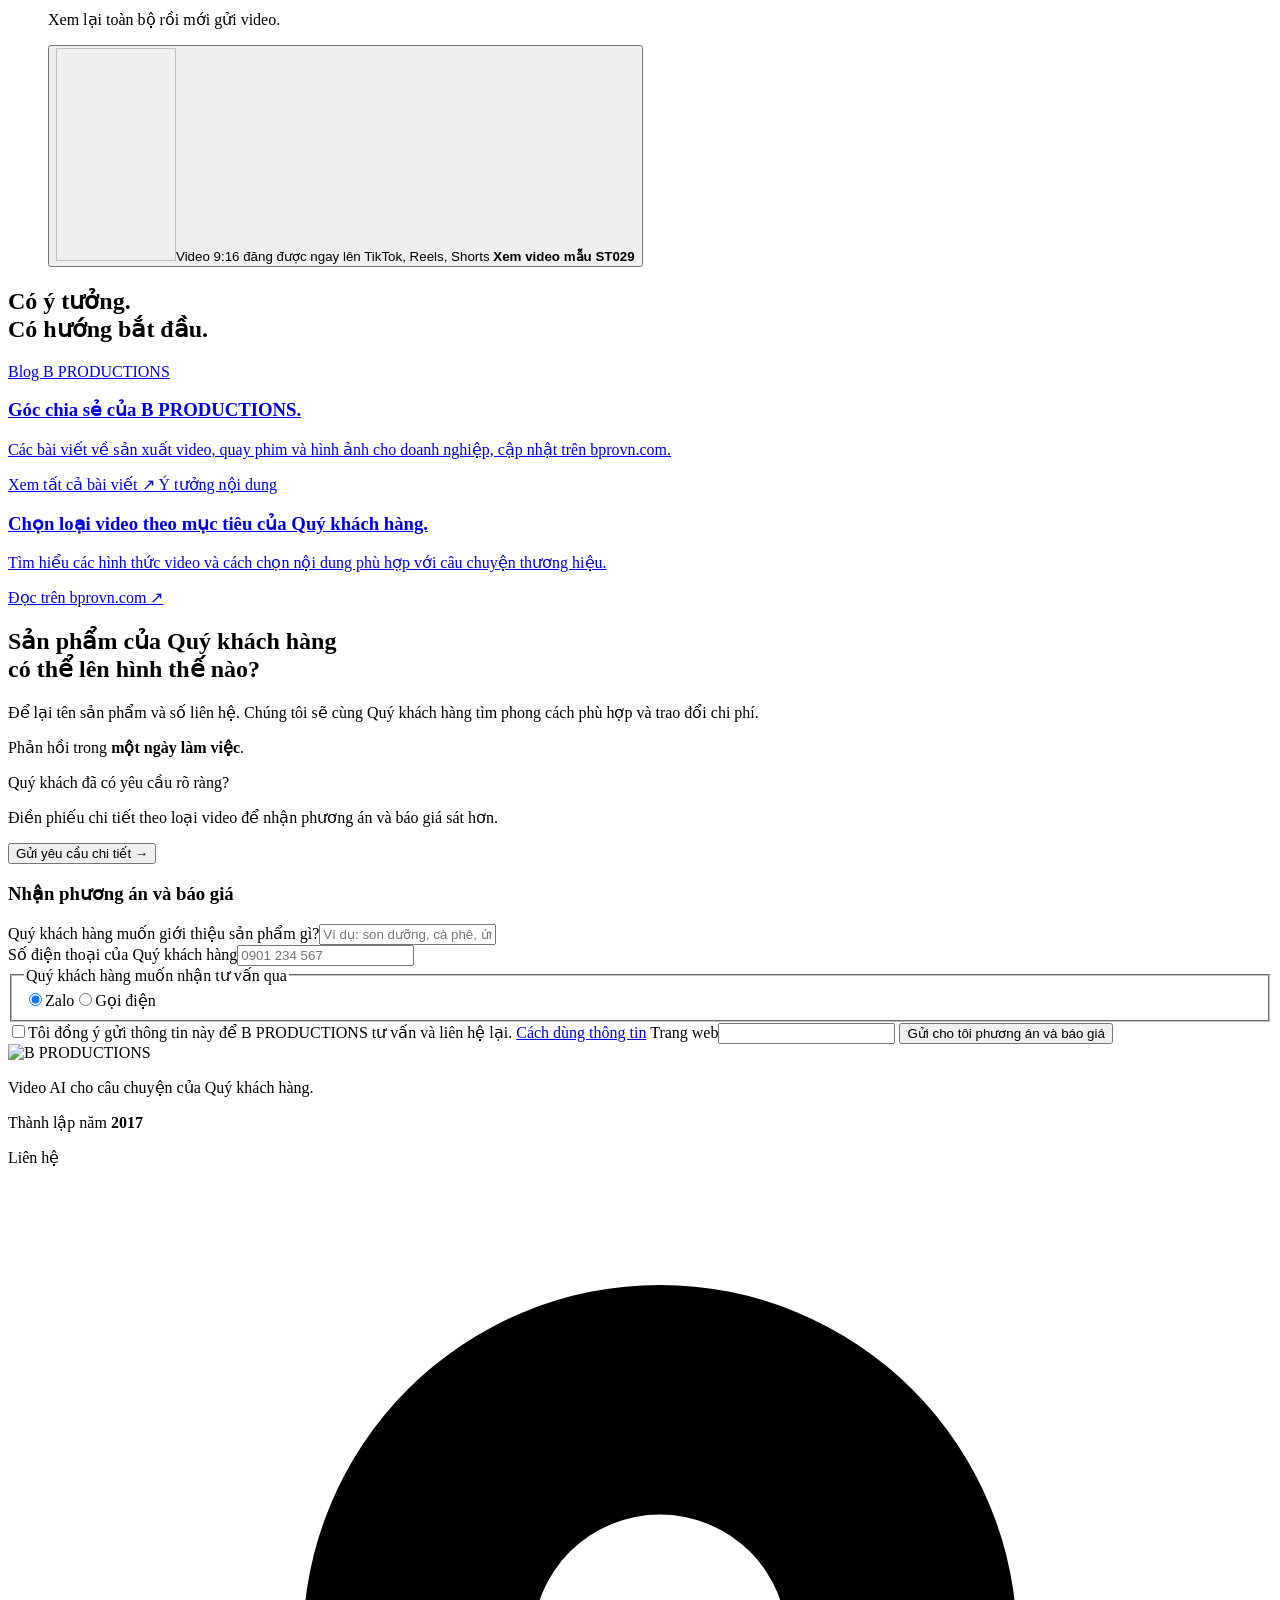
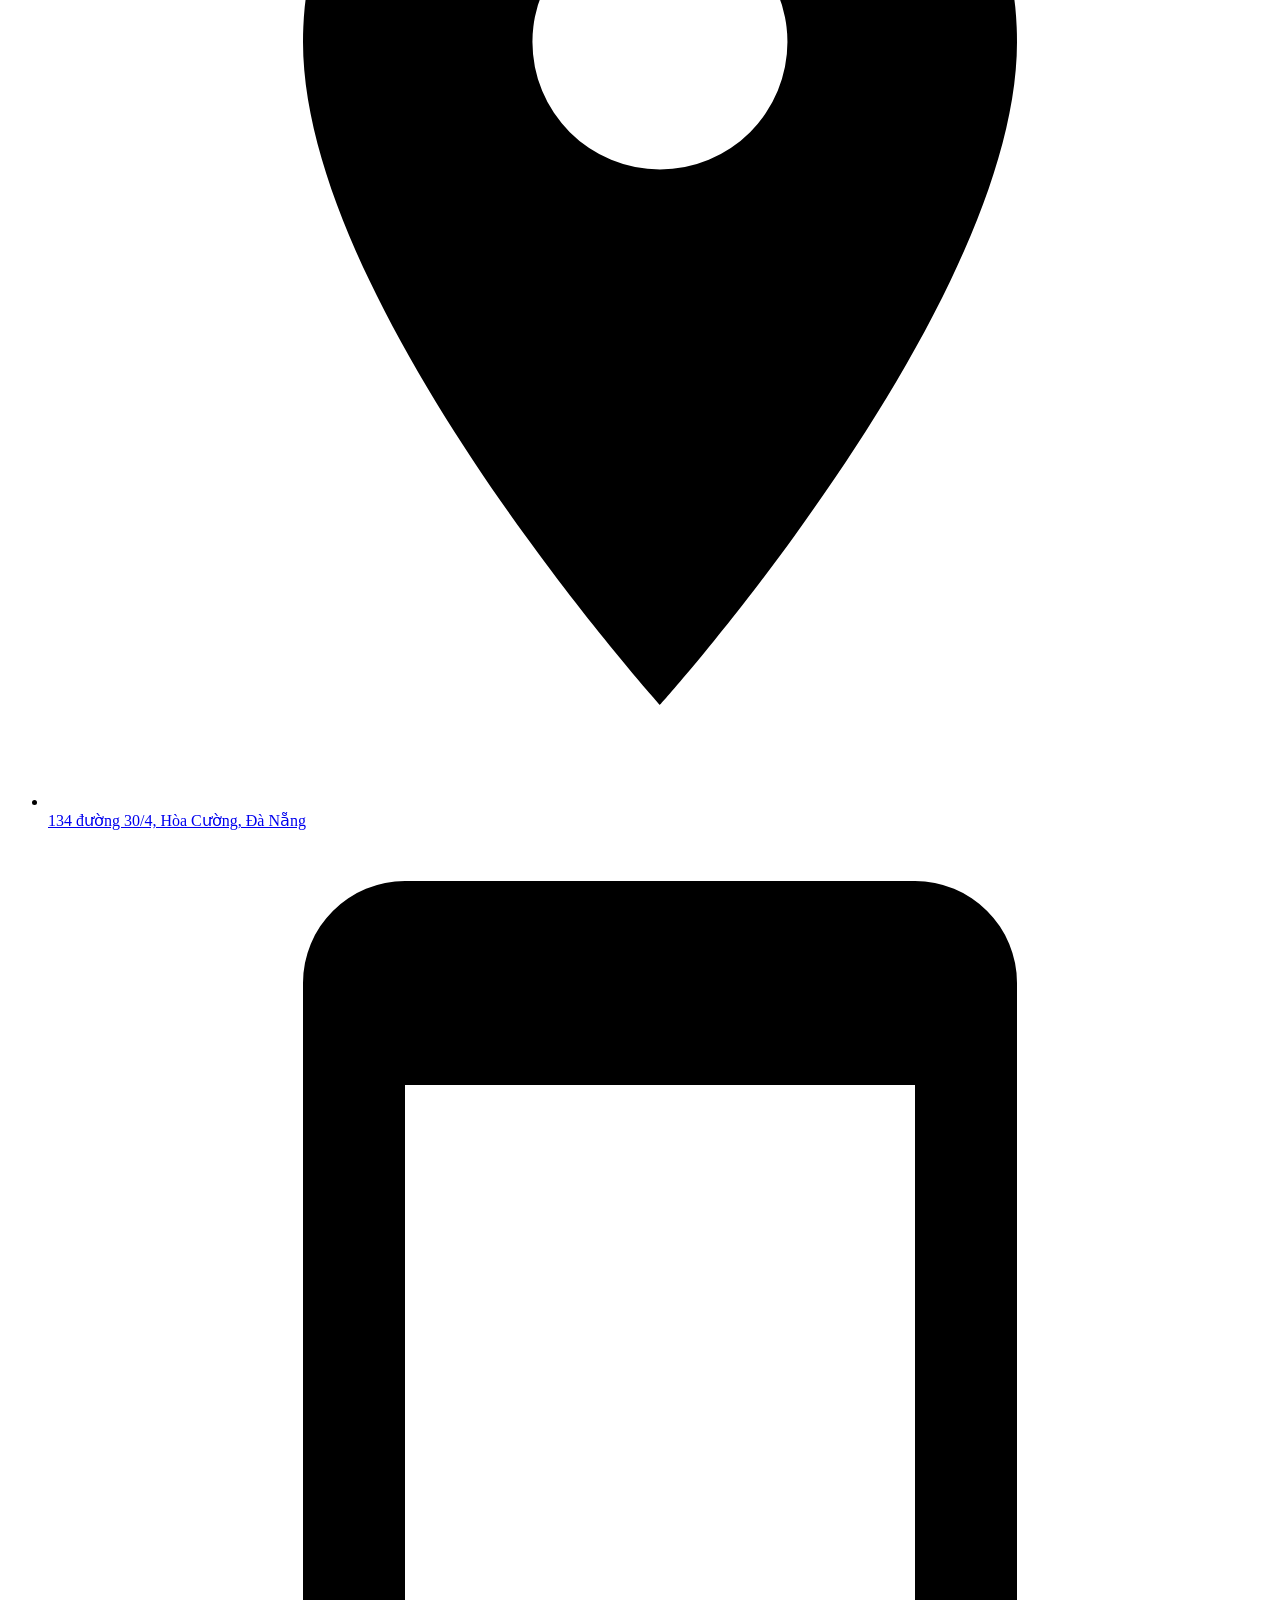
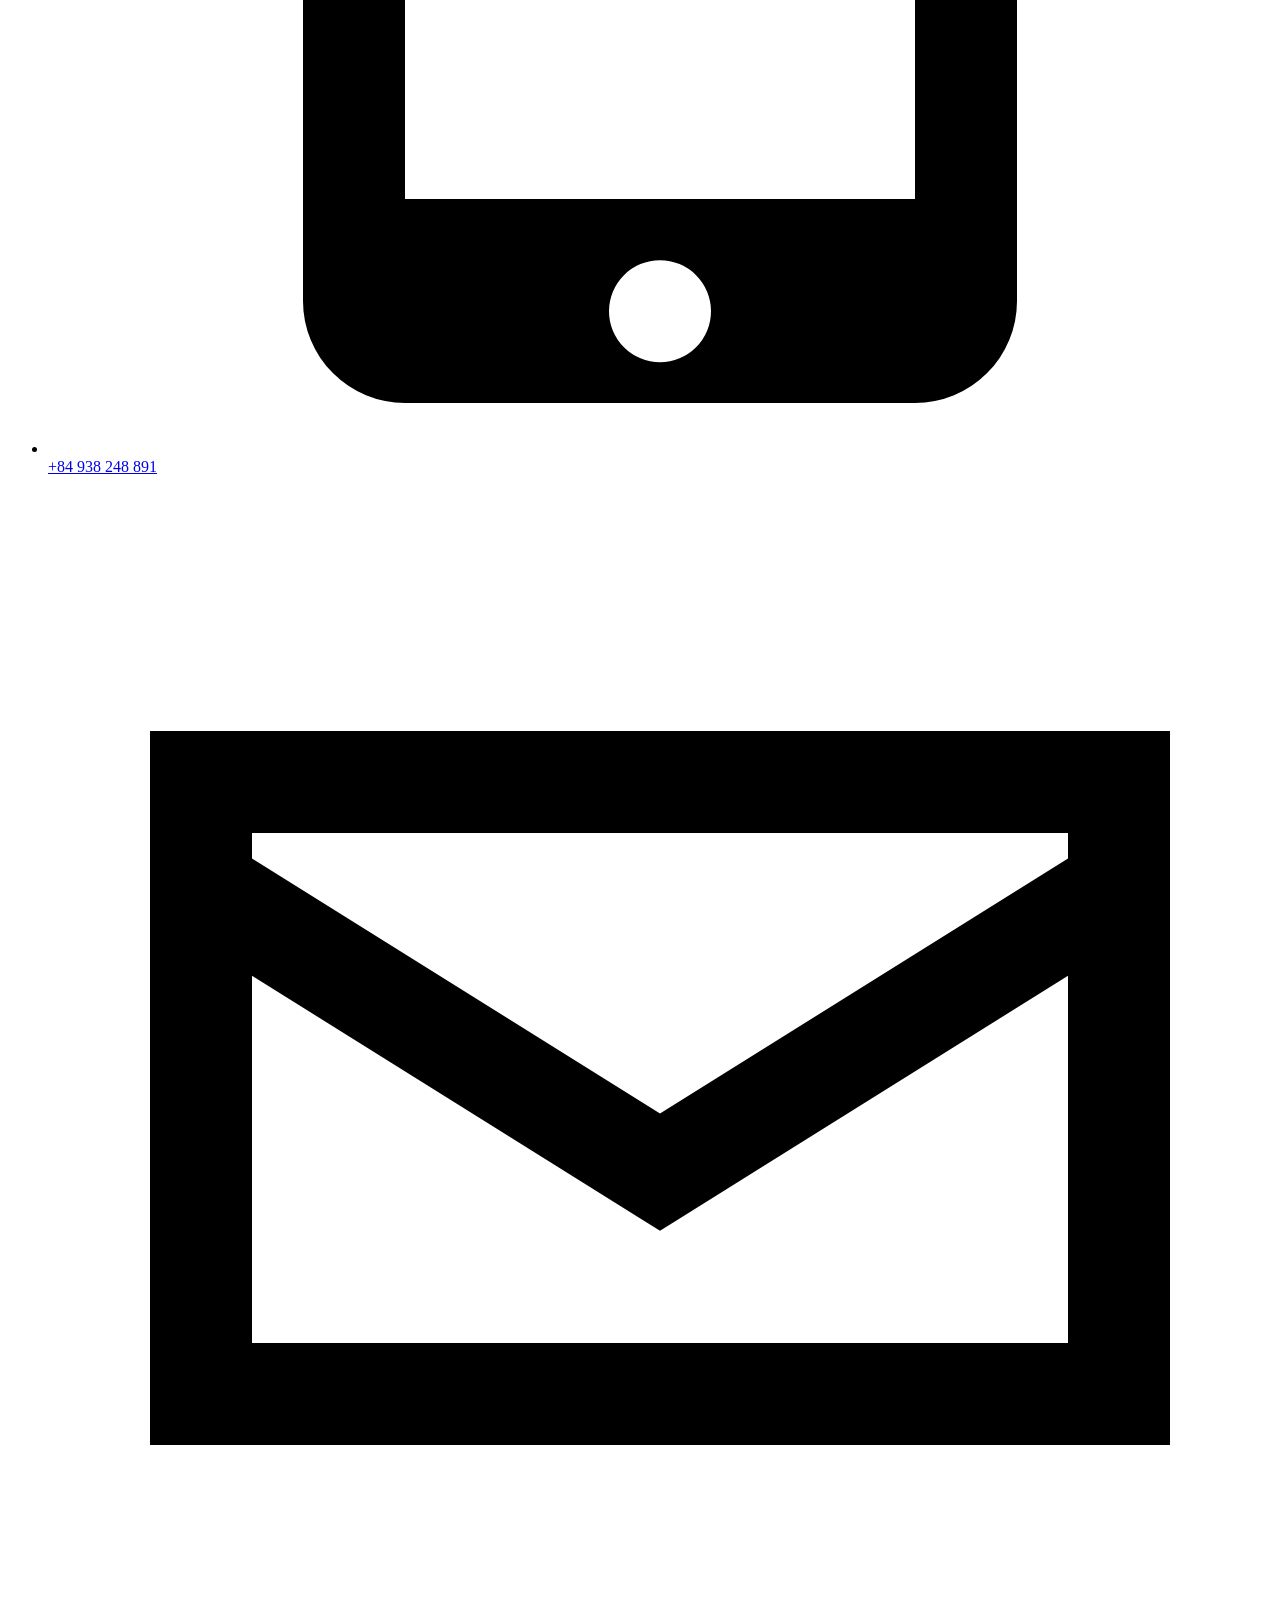
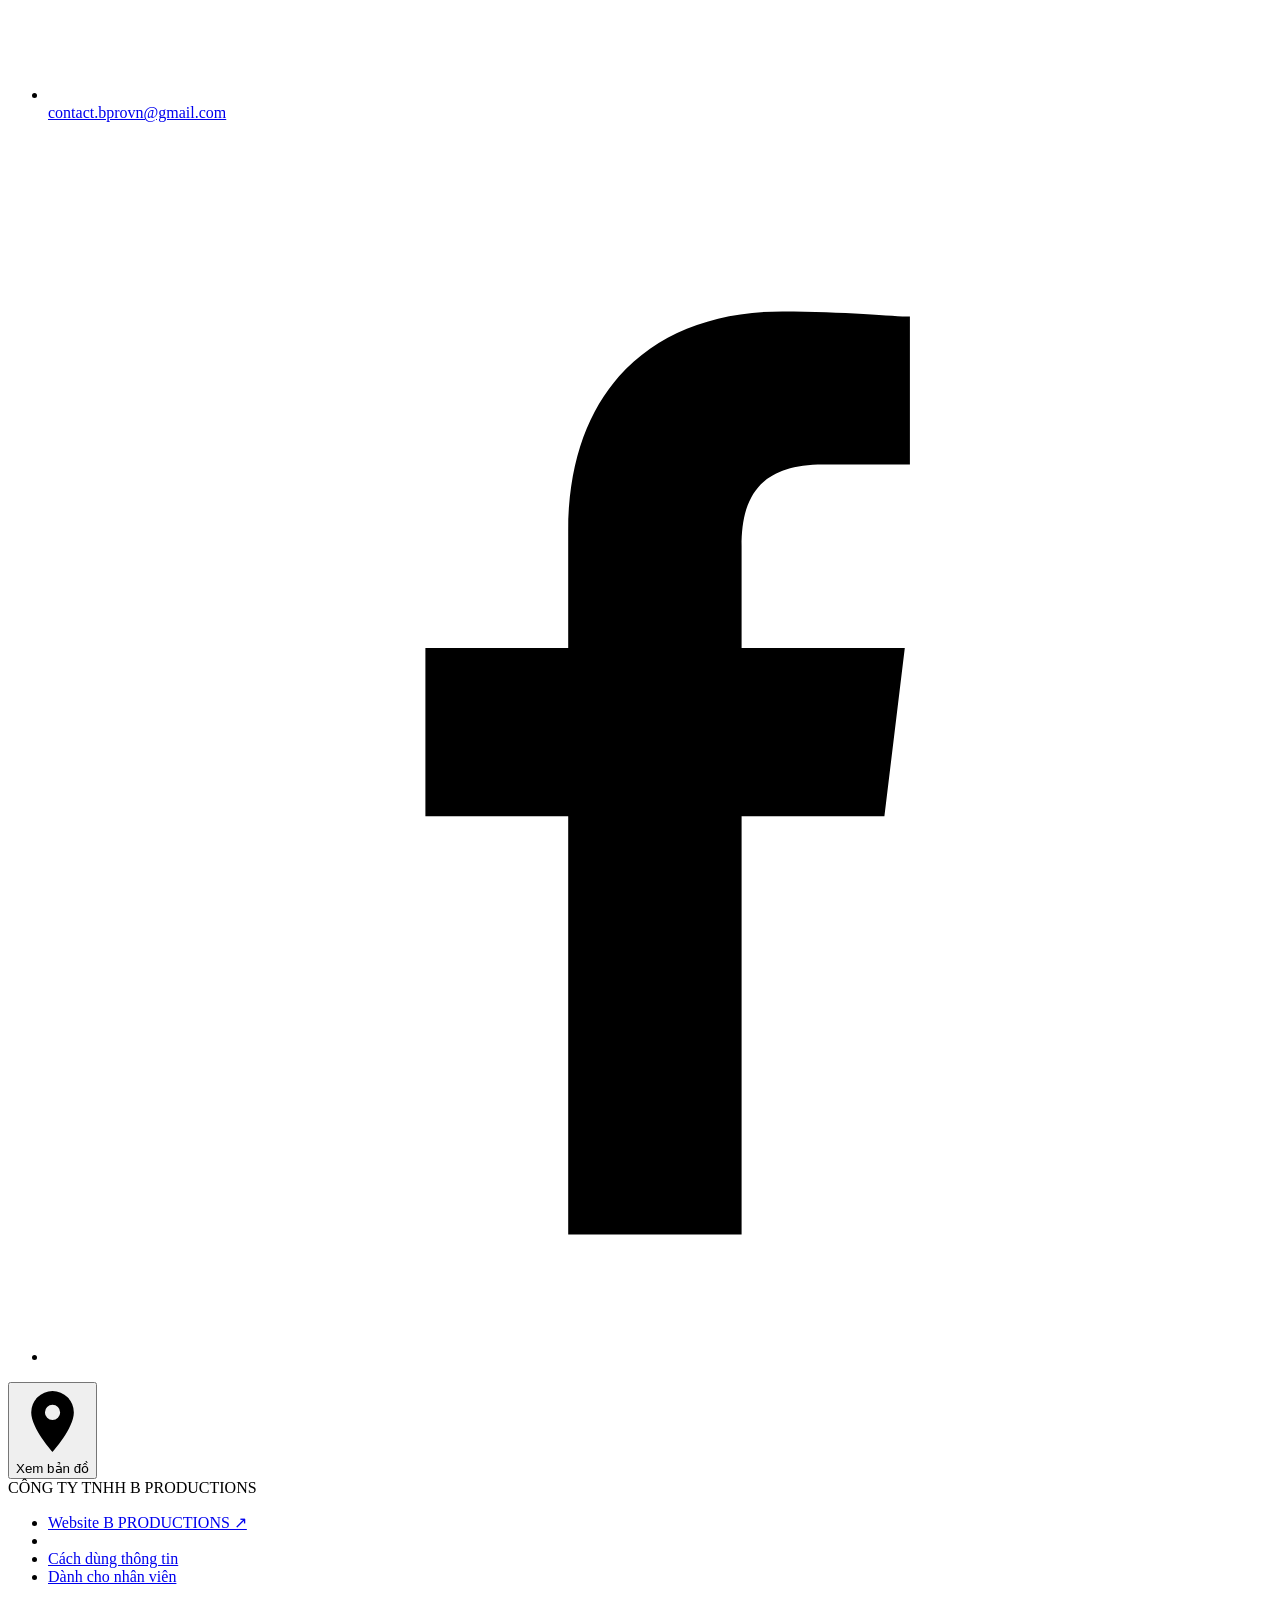
==== commit 363e4aa7: "Trang nhân viên: ảnh trong Excel, chọn tất cả, xác nhận và lịch sử liên hệ, thùng rác; khung lọc gọn" ====
--- a/web/index.html
+++ b/web/index.html
@@ -11,8 +11,8 @@
 <meta name="theme-color" content="#1c1c1c">
 <link rel="icon" href="/bieu-tuong.png" type="image/png">
 <link rel="preconnect" href="https://www.youtube-nocookie.com">
-<link rel="preload" href="/fonts/InterDisplay-ExtraBold.woff" as="font" type="font/woff" crossorigin>
-<link rel="preload" href="/fonts/Inter-Regular.woff" as="font" type="font/woff" crossorigin>
+<link rel="preload" href="/fonts/InterDisplay-ExtraBold.woff2" as="font" type="font/woff2" crossorigin>
+<link rel="preload" href="/fonts/Inter-Regular.woff2" as="font" type="font/woff2" crossorigin>
 <link rel="preload" href="/anh-mau/__MAU_DAU__.webp" as="image" type="image/webp" imagesrcset="/anh-mau/nho/__MAU_DAU__.webp 270w, /anh-mau/__MAU_DAU__.webp 360w" imagesizes="(max-width: 760px) 190px, 240px" fetchpriority="high">
 <link rel="stylesheet" href="/goi.css">
 </head>
@@ -148,7 +148,7 @@
     </div>
     <div class="thuong-hieu-dau">
       <span class="khung-goc" aria-hidden="true"><i></i><i></i><i></i><i></i></span>
-      <img class="logo-anh logo-the" src="/logo-chu-den.webp" width="480" height="324" alt="B PRODUCTIONS" loading="lazy">
+      <img class="logo-anh logo-the" data-src="/logo-chu-den.webp" width="480" height="324" alt="B PRODUCTIONS" loading="lazy">
       <p>Đưa thông điệp thương hiệu đến với người xem qua những thước phim sáng tạo.</p>
       <a class="thuong-hieu-nut" href="https://www.bprovn.com/" target="_blank" rel="noopener noreferrer">Khám phá B PRODUCTIONS <span aria-hidden="true">↗</span></a>
     </div>
@@ -158,13 +158,13 @@
     <div class="muc-dau"><h2 id="quy-trinh-tieu-de">Quy trình làm video</h2></div>
     <ol class="quy-trinh-ds">
       <li><h3 id="qt-ten-1">Gửi yêu cầu</h3><div class="qt-chi-tiet" id="qt-1"><p>Điền phiếu hoặc nhờ tư vấn. Chúng tôi liên hệ lại trong <span data-hen>một ngày làm việc</span>.</p>
-        <button type="button" class="qt-chung" data-qt-phieu><img src="/anh-quy-trinh/phieu.webp" alt="" width="120" height="191" loading="lazy"><span>Phiếu yêu cầu trên trang <b>Mở phiếu →</b></span></button></div></li>
+        <button type="button" class="qt-chung" data-qt-phieu><img data-src="/anh-quy-trinh/phieu.webp" alt="" width="120" height="191" loading="lazy"><span>Phiếu yêu cầu trên trang <b>Mở phiếu →</b></span></button></div></li>
       <li><h3 id="qt-ten-2">Chốt ý tưởng</h3><div class="qt-chi-tiet" id="qt-2"><p>Thống nhất mục đích, phong cách, thời lượng và hạn giao.</p>
-        <a class="qt-chung" href="https://www.bprovn.com/blog/dich-vu-san-xuat-video-marketing" target="_blank" rel="noopener noreferrer"><img src="/anh-quy-trinh/chon-kieu.webp" alt="" width="120" height="191" loading="lazy"><span>Quý khách hàng chọn kiểu video ngay trong phiếu <b>Cách chọn kiểu video ↗</b></span></a></div></li>
+        <a class="qt-chung" href="https://www.bprovn.com/blog/dich-vu-san-xuat-video-marketing" target="_blank" rel="noopener noreferrer"><img data-src="/anh-quy-trinh/chon-kieu.webp" alt="" width="120" height="191" loading="lazy"><span>Quý khách hàng chọn kiểu video ngay trong phiếu <b>Cách chọn kiểu video ↗</b></span></a></div></li>
       <li><h3 id="qt-ten-3">Sản xuất</h3><div class="qt-chi-tiet" id="qt-3"><p>Đội Penguin Lab thực hiện và báo tiến độ cho Quý khách hàng.</p>
-        <button type="button" class="qt-chung" data-mo-mau="ST025"><img src="/anh-quy-trinh/ST025.webp" alt="" width="120" height="213" loading="lazy"><span>Một video do đội thực hiện <b>Xem video mẫu ST025</b></span></button></div></li>
+        <button type="button" class="qt-chung" data-mo-mau="ST025"><img data-src="/anh-quy-trinh/ST025.webp" alt="" width="120" height="213" loading="lazy"><span>Một video do đội thực hiện <b>Xem video mẫu ST025</b></span></button></div></li>
       <li><h3 id="qt-ten-4">Kiểm tra, bàn giao</h3><div class="qt-chi-tiet" id="qt-4"><p>Xem lại toàn bộ rồi mới gửi video.</p>
-        <button type="button" class="qt-chung" data-mo-mau="ST029"><img src="/anh-quy-trinh/ST029.webp" alt="" width="120" height="213" loading="lazy"><span>Video 9:16 đăng được ngay lên TikTok, Reels, Shorts <b>Xem video mẫu ST029</b></span></button></div></li>
+        <button type="button" class="qt-chung" data-mo-mau="ST029"><img data-src="/anh-quy-trinh/ST029.webp" alt="" width="120" height="213" loading="lazy"><span>Video 9:16 đăng được ngay lên TikTok, Reels, Shorts <b>Xem video mẫu ST029</b></span></button></div></li>
     </ol>
   </section>
 
